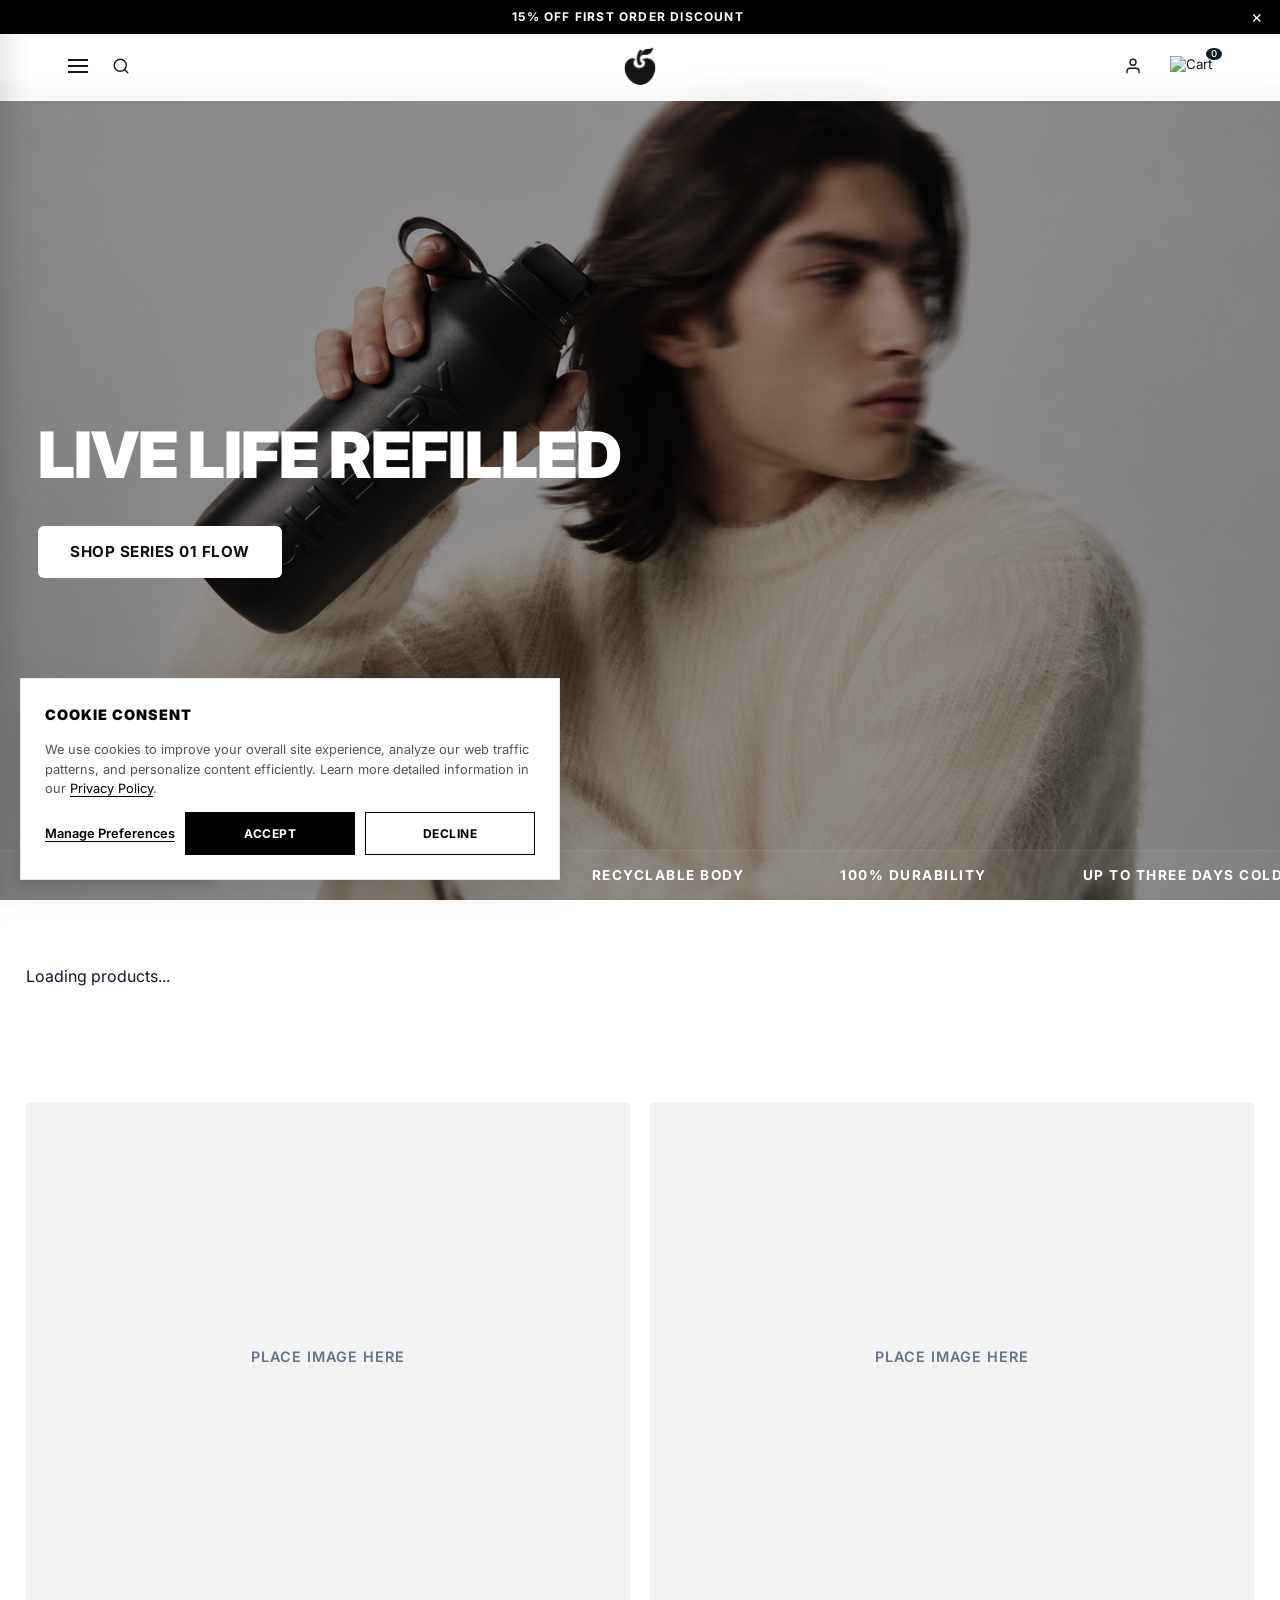
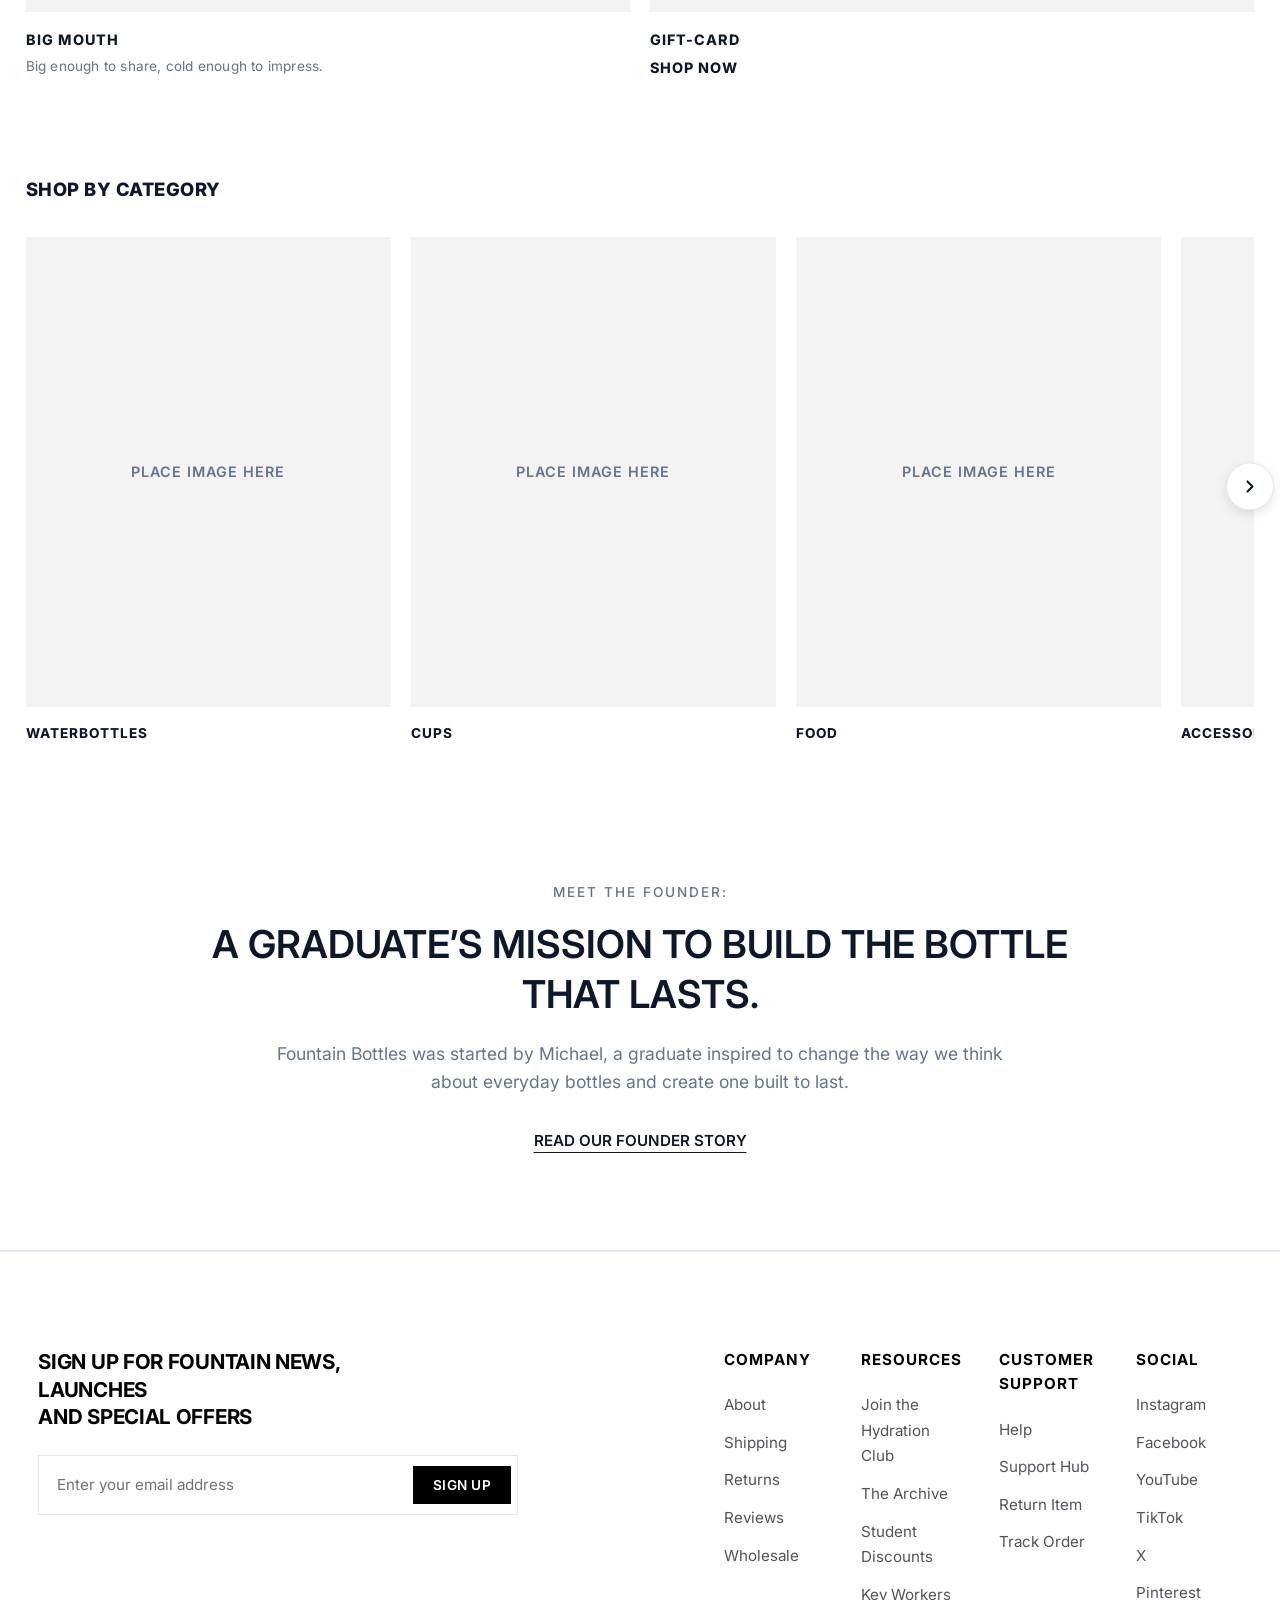
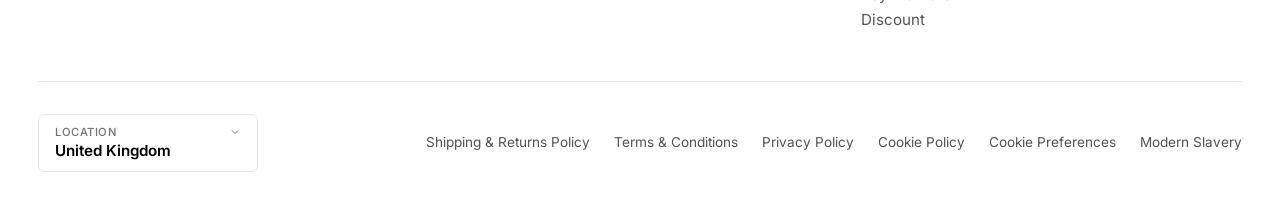
==== index.html @ c2a9b103 "Update index.html" ====
<!DOCTYPE html>
<html lang="en">
<head>
    <meta charset="UTF-8">
    <meta name="viewport" content="width=device-width, initial-scale=1.0">
    <title>Shop Official Cherry™ | Drink Better. Live Better</title>
    <link rel="icon" type="image/png" href="IMG_0554.png">
    <link href="https://fonts.googleapis.com/css2?family=Inter:wght@300;400;500;600;700;800;900&display=swap" rel="stylesheet">
    
    <link rel="preconnect" href="https://app.snipcart.com">
    <link rel="preconnect" href="https://cdn.snipcart.com">
    <link rel="stylesheet" href="https://cdn.snipcart.com/themes/v3.3.1/default/snipcart.css" />

    <script type="application/ld+json">
    {
      "@context": "https://schema.org",
      "@type": "WebSite",
      "name": "Cherry",
      "url": "https://cherryrange.com"
    }
    </script>

    <style>
        :root {
            --bg-color: #ffffff;
            --card-bg: #f3f3f3;
            --text-color: #0f172a;
            --text-muted: #64748b;
            --accent-color: #000000;
            --border-color: #e2e8f0;
            --red-color: #dc2626;
            --red-hover: #b91c1c;
        }

        * {
            margin: 0;
            padding: 0;
            box-sizing: border-box;
            font-family: 'Inter', sans-serif;
        }

        b, strong, [style*="font-weight: 600"], [style*="font-weight:600"], [style*="font-weight: 700"], [style*="font-weight:700"], [style*="font-weight: 800"], [style*="font-weight:800"],
        .product-title, .product-price, .hero h1, .founder-main-title, .founder-story-text h3, .footer-newsletter-col h2, .footer-signup-btn, .footer-col h3, .location-value, .popup-title, .popup-btn, .category-section-title {
            font-weight: calc(larger + 35) !important;
        }

        body {
            background-color: #ffffff !important;
            color: var(--text-color);
            line-height: 1.6;
            overflow-x: hidden;
            padding-top: 82px;
            transition: padding-top 0.3s ease;
        }

        body.announcement-hidden {
            padding-top: 50px;
        }

        /* Announcement Bar */
        .announcement-bar {
            position: fixed;
            top: 0;
            left: 0;
            width: 100%;
            background-color: #000000;
            color: #ffffff;
            text-align: center;
            padding: 0.45rem 2.5rem 0.45rem 1rem;
            font-size: 0.75rem;
            font-weight: 700 !important;
            letter-spacing: 1.2px;
            z-index: 1100;
            text-transform: uppercase;
            transition: transform 0.3s ease;
        }

        .announcement-bar.hidden {
            transform: translateY(-100%);
        }

        .announcement-close {
            position: absolute;
            right: 15px;
            top: 50%;
            transform: translateY(-50%);
            background: none;
            border: none;
            color: #ffffff;
            font-size: 1.1rem;
            cursor: pointer;
            line-height: 1;
            padding: 2px;
        }

        /* Header & Navigation */
        header {
            position: fixed;
            top: 32px;
            left: 0;
            width: 100%;
            display: flex;
            justify-content: space-between;
            align-items: center;
            padding: 0.5rem 5%;
            background: rgba(255, 255, 255, 0.95);
            backdrop-filter: blur(10px);
            z-index: 1000;
            border-bottom: 1px solid #ffffff;
            transition: top 0.3s ease;
        }

        body.announcement-hidden header {
            top: 0;
        }

        .header-left {
            display: flex;
            align-items: center;
            gap: 1rem;
            flex: 1;
        }

        .hamburger {
            background: none;
            border: none;
            cursor: pointer;
            display: flex;
            flex-direction: column;
            gap: 4px;
            padding: 4px;
        }

        .hamburger span {
            display: block;
            width: 20px;
            height: 2px;
            background-color: var(--text-color);
            transition: transform 0.3s ease;
        }

        .hamburger span:nth-child(3) {
            display: none;
        }

        @media (min-width: 769px) {
            .hamburger span:nth-child(3) {
                display: block;
            }
        }

        .search-icon-btn {
            background: none;
            border: none;
            cursor: pointer;
            display: flex;
            align-items: center;
            color: var(--text-color);
            padding: 4px;
        }

        .search-icon-btn svg {
            width: 18px;
            height: 18px;
            fill: none;
            stroke: currentColor;
            stroke-width: 1.8;
            stroke-linecap: round;
            stroke-linejoin: round;
        }

        .logo-container {
            flex: 1;
            display: flex;
            justify-content: center;
            align-items: center;
            text-decoration: none;
            overflow: visible;
        }

        .logo-img {
            height: 52px;
            width: auto;
            display: block;
            transform: scale(1.48);
            transform-origin: center;
        }

        .header-right {
            display: flex;
            align-items: center;
            gap: 1.25rem;
            flex: 1;
            justify-content: flex-end;
        }

        .login-icon-btn, .cart-icon-btn {
            background: none;
            border: none;
            cursor: pointer;
            position: relative;
            display: flex;
            align-items: center;
            color: var(--text-color);
            padding: 4px;
            text-decoration: none;
        }

        .login-icon-btn svg {
            width: 18px;
            height: 18px;
            fill: none;
            stroke: currentColor;
            stroke-width: 1.8;
            stroke-linecap: round;
            stroke-linejoin: round;
        }

        .cart-icon-img {
            height: 21px;
            width: auto;
            object-fit: contain;
            display: block;
        }

        .cart-count {
            position: absolute;
            top: -4px;
            right: -6px;
            background-color: var(--text-color);
            color: var(--bg-color);
            font-size: 0.6rem;
            padding: 0.05rem 0.3rem;
            border-radius: 50%;
            font-weight: 500;
        }

        /* Search Overlay Page */
        .search-overlay-page {
            position: fixed;
            top: 0;
            left: 0;
            width: 100%;
            height: 100%;
            background-color: #ffffff;
            z-index: 4000;
            display: none;
            flex-direction: column;
            overflow-y: auto;
            padding: 2.5rem 3%;
        }

        .search-overlay-page.active {
            display: flex;
        }

        .search-top-bar {
            display: flex;
            align-items: center;
            justify-content: center;
            gap: 1.2rem;
            max-width: 1200px;
            margin: 0 auto;
            width: 100%;
            margin-bottom: 2.5rem;
            position: relative;
        }

        .search-input-wrapper {
            flex: 0 1 700px;
            display: flex;
            align-items: center;
            background-color: #f1f3f5;
            border-radius: 30px;
            padding: 1.15rem 1.5rem;
            gap: 1rem;
        }

        .search-input-wrapper svg {
            width: 20px;
            height: 20px;
            fill: none;
            stroke: var(--text-muted);
            stroke-width: 2;
            stroke-linecap: round;
            stroke-linejoin: round;
            flex-shrink: 0;
        }

        .search-input-field {
            border: none;
            background: transparent;
            outline: none;
            font-size: 1rem;
            width: 100%;
            color: var(--text-color);
        }

        .search-input-field::placeholder {
            color: var(--text-muted);
        }

        .search-cancel-btn {
            background: none;
            border: none;
            font-size: 0.95rem;
            font-weight: 800;
            text-decoration: underline;
            text-underline-offset: 4px;
            color: var(--text-color);
            cursor: pointer;
            letter-spacing: 0.5px;
            text-transform: uppercase;
            flex-shrink: 0;
        }

        .search-content-container {
            max-width: 1200px;
            margin: 0 auto;
            width: 100%;
            display: flex;
            flex-direction: column;
            align-items: stretch; 
        }

        .search-suggestions-title {
            font-size: 1.02rem;
            font-weight: 800;
            letter-spacing: 1px;
            text-transform: uppercase;
            color: var(--text-color);
            margin-bottom: 1rem;
            text-align: left;
            width: 100%;
        }

        .search-suggestions-pills {
            display: flex;
            gap: 12px;
            flex-wrap: wrap;
            margin-bottom: 2.5rem;
            justify-content: flex-start;
            width: 100%;
        }

        .search-suggestion-pill {
            background-color: #f3f3f3;
            padding: 0.6rem 1.25rem;
            font-size: 0.8rem;
            font-weight: 700;
            letter-spacing: 0.5px;
            text-transform: uppercase;
            color: var(--text-color);
            border: none;
            border-radius: 4px;
            cursor: pointer;
            transition: background 0.2s ease;
        }

        .search-suggestion-pill:hover {
            background-color: #e2e8f0;
        }

        .search-faint-divider {
            border: none;
            border-top: 1px solid var(--border-color);
            margin-bottom: 2.5rem;
            width: 100%;
        }

        .search-products-title {
            font-size: 1.15rem;
            font-weight: 800;
            letter-spacing: 0.5px;
            text-transform: uppercase;
            color: var(--text-color);
            margin-bottom: 2rem;
            width: 100%;
        }

        .search-products-grid {
            display: flex;
            gap: 20px;
            flex-wrap: nowrap;
            justify-content: space-between;
            overflow-x: auto;
            padding-bottom: 20px;
            width: 100%;
        }

        .search-product-card {
            flex: 0 0 calc((100% - 60px) / 4);
            min-width: 240px;
            background-color: transparent;
            display: flex;
            flex-direction: column;
            text-decoration: none;
            cursor: pointer;
        }

        .search-product-image-box {
            width: 100%;
            height: 310px;
            background-color: var(--card-bg);
            border-radius: 0px;
            overflow: hidden;
            display: flex;
            align-items: center;
            justify-content: center;
            position: relative;
        }

        .search-product-image-box img {
            width: 100%;
            height: 100%;
            object-fit: cover;
        }

        .search-product-info {
            display: flex;
            justify-content: space-between;
            align-items: flex-start;
            margin-top: 1rem;
        }

        .search-product-details {
            display: flex;
            flex-direction: column;
        }

        .search-product-name {
            font-size: 0.85rem;
            font-weight: 750;
            letter-spacing: 1px;
            text-transform: uppercase;
            color: var(--text-color);
        }

        .search-product-subtitle {
            margin-top: 0.35rem;
            font-size: 0.85rem;
            font-weight: 400;
            color: var(--text-muted);
            letter-spacing: 0.2px;
            text-transform: uppercase;
        }

        .search-product-price {
            font-size: 0.85rem;
            font-weight: 750;
            color: var(--text-color);
        }

        .search-product-volumes {
            display: flex;
            gap: 1rem;
            margin-top: 0.75rem;
        }

        .volume-option {
            font-size: 0.75rem;
            font-weight: 700;
            letter-spacing: 0.5px;
            color: var(--text-muted);
            cursor: pointer;
            background: none;
            border: none;
            padding-bottom: 2px;
            transition: color 0.2s ease;
        }

        .volume-option.active {
            color: var(--text-color);
            text-decoration: underline;
            text-underline-offset: 3px;
        }

        @media (max-width: 1024px) {
            .search-product-card {
                flex: 0 0 calc((100% - 20px) / 2);
            }
        }

        @media (max-width: 768px) {
            .search-product-card {
                flex: 0 0 100%;
            }
            .search-product-image-box {
                height: 340px;
            }
            .search-content-container {
                padding-left: 0.5rem;
                padding-right: 0.5rem;
            }
        }

        /* Slide-out Mobile Nav Drawer */
        .nav-overlay {
            position: fixed;
            top: 0;
            left: 0;
            width: 100%;
            height: 100%;
            background: rgba(0, 0, 0, 0.5);
            backdrop-filter: blur(3px);
            z-index: 2500;
            opacity: 0;
            visibility: hidden;
            transition: opacity 0.3s ease, visibility 0.3s ease;
        }

        .nav-overlay.active {
            opacity: 1;
            visibility: visible;
        }

        .nav-drawer {
            position: fixed;
            top: 0;
            left: -320px;
            width: 320px;
            height: 100%;
            background: #ffffff;
            z-index: 2600;
            display: flex;
            flex-direction: column;
            transition: left 0.3s cubic-bezier(0.4, 0, 0.2, 1);
            box-shadow: 10px 0 25px rgba(0,0,0,0.1);
        }

        .nav-drawer.active {
            left: 0;
        }

        .nav-drawer-header {
            display: flex;
            align-items: center;
            justify-content: space-between;
            padding: 1.25rem 1.5rem;
            border-bottom: 1px solid var(--border-color);
        }

        .nav-drawer-header span {
            font-weight: 700;
            font-size: 1.1rem;
            letter-spacing: 0.5px;
        }

        .nav-close-btn {
            background: none;
            border: none;
            font-size: 1.5rem;
            cursor: pointer;
            color: var(--text-color);
            padding: 4px;
            line-height: 1;
        }

        .nav-drawer-body {
            padding: 1.5rem;
            display: flex;
            flex-direction: column;
            gap: 1.25rem;
            overflow-y: auto;
        }

        .nav-item-group {
            display: flex;
            flex-direction: column;
        }

        .nav-dropdown-toggle {
            background: none;
            border: none;
            display: flex;
            justify-content: space-between;
            align-items: center;
            width: 100%;
            font-size: 1.15rem;
            font-weight: 750;
            color: var(--text-color);
            cursor: pointer;
            padding: 0.5rem 0;
            text-align: left;
        }

        .nav-dropdown-toggle .toggle-icon {
            font-size: 1.25rem;
            font-weight: 400;
            transition: transform 0.2s ease;
        }

        .nav-submenu {
            display: none;
            flex-direction: column;
            gap: 0.75rem;
            padding-left: 1rem;
            margin-top: 0.75rem;
            border-left: 2px solid var(--border-color);
        }

        .nav-submenu.active {
            display: flex;
        }

        .nav-submenu a {
            text-decoration: none;
            color: var(--text-muted);
            font-size: 1rem;
            font-weight: 500;
            transition: color 0.2s ease;
            padding: 0.25rem 0;
        }

        .nav-submenu a:hover {
            color: var(--text-color);
        }

        /* Hero Section */
        .hero {
            height: calc(100vh - 82px);
            min-height: 600px;
            display: flex;
            flex-direction: column;
            justify-content: center;
            align-items: flex-start;
            text-align: left;
            padding: 0 3%;
            position: relative;
            background: url('B9F4C10F-97C2-41ED-A1DD-E92051FCCDE4.png') no-repeat center center;
            background-size: cover;
            color: #ffffff;
        }

        .hero::before {
            content: '';
            position: absolute;
            top: 0;
            left: 0;
            width: 100%;
            height: 100%;
            background: rgba(0, 0, 0, 0.4);
            z-index: 1;
        }

        .hero > * {
            position: relative;
            z-index: 2;
        }

        .hero h1 {
            font-size: clamp(2.5rem, 5vw, 5rem);
            font-weight: 900 !important;
            margin-bottom: 1.25rem;
            letter-spacing: -1px;
            color: #ffffff;
        }

        .hero .btn-primary {
            background-color: #ffffff;
            color: #0f1015;
            padding: 0.85rem 2rem;
            border-radius: 6px;
            text-decoration: none;
            font-weight: 700 !important;
            letter-spacing: 0.5px;
            font-size: 0.95rem;
            transition: transform 0.2s ease, background-color 0.2s ease;
            display: inline-block;
        }

        .hero .btn-primary:hover {
            transform: scale(1.05);
            background-color: #f1f5f9;
        }

        /* Infinite Scrolling Feature Ticker Bar */
        .ticker-bar {
            position: absolute;
            bottom: 0;
            left: 0;
            width: 100%;
            background: rgba(255, 255, 255, 0.03);
            backdrop-filter: blur(1.5px);
            -webkit-backdrop-filter: blur(1.5px);
            overflow: hidden;
            z-index: 5;
            padding: 0.85rem 0;
            border-top: 1px solid rgba(255, 255, 255, 0.08);
        }

        .ticker-track {
            display: flex;
            width: max-content;
            animation: tickerScroll 25s linear infinite;
        }

        .ticker-item {
            color: #ffffff;
            font-size: 0.85rem;
            font-weight: 700;
            letter-spacing: 1.5px;
            text-transform: uppercase;
            white-space: nowrap;
            padding: 0 3rem;
            display: flex;
            align-items: center;
        }

        @keyframes tickerScroll {
            0% { transform: translateX(0); }
            100% { transform: translateX(-50%); }
        }

        /* Dual Promos Section */
        .dual-promos-section {
            padding: 4rem 2% 2rem 2%;
            max-width: 100%;
            margin: 0 auto;
            background-color: var(--bg-color);
        }

        .dual-promos-grid {
            display: grid;
            grid-template-columns: 1fr 1fr;
            gap: 20px;
            width: 100%;
            max-width: 1850px;
            margin: 0 auto;
        }

        .dual-promo-card {
            width: 100%;
            background-color: transparent;
            display: flex;
            flex-direction: column;
            text-decoration: none;
            cursor: pointer;
        }

        .dual-promo-image-box {
            width: 100%;
            height: 510px;
            background-color: var(--card-bg);
            border-radius: 0px;
            overflow: hidden;
            display: flex;
            align-items: center;
            justify-content: center;
            position: relative;
        }

        .dual-promo-image-box img {
            width: 100%;
            height: 100%;
            object-fit: cover;
        }

        .dual-promo-placeholder-text {
            color: var(--text-muted);
            font-size: 0.9rem;
            font-weight: 600;
            letter-spacing: 1px;
            text-transform: uppercase;
        }

        .dual-promo-title-1 {
            margin-top: 1rem;
            font-size: 0.9rem;
            font-weight: 760; 
            letter-spacing: 1px;
            text-transform: uppercase;
            color: var(--text-color);
        }

        .dual-promo-desc-1 {
            margin-top: 0.35rem;
            font-size: 0.85rem;
            font-weight: 400; 
            color: var(--text-muted);
            letter-spacing: 0.2px;
        }

        .dual-promo-title-2 {
            margin-top: 1rem;
            font-size: 0.9rem;
            font-weight: 760; 
            letter-spacing: 1px;
            text-transform: uppercase;
            color: var(--text-color);
        }

        .dual-promo-subtitle-2 {
            margin-top: 0.35rem;
            font-size: 0.9rem;
            font-weight: 760; 
            letter-spacing: 1px;
            text-transform: uppercase;
            color: var(--text-color);
        }

        @media (max-width: 768px) {
            .dual-promos-grid {
                grid-template-columns: 1fr;
            }
            .dual-promo-image-box {
                height: 405px;
            }
        }

        /* Shop By Category Section Styles */
        .category-section {
            padding: 4rem 2% 2rem 2%;
            max-width: 100%;
            margin: 0 auto;
            background-color: var(--bg-color);
            position: relative;
        }

        .category-section-title {
            font-size: 1.15rem;
            font-weight: 800 !important;
            letter-spacing: 0.5px;
            text-transform: uppercase;
            color: var(--text-color);
            margin-bottom: 2rem;
            max-width: 1850px;
            margin-left: auto;
            margin-right: auto;
        }

        .category-carousel-wrapper {
            position: relative;
            display: flex;
            align-items: center;
            max-width: 1850px;
            margin: 0 auto;
        }

        .category-slider {
            display: flex;
            gap: 20px;
            overflow-x: auto;
            scroll-behavior: smooth;
            scrollbar-width: none; 
            -ms-overflow-style: none; 
            padding-bottom: 10px;
            width: 100%;
        }

        .category-slider::-webkit-scrollbar {
            display: none; 
        }

        .category-card {
            flex: 0 0 calc((100% - 60px) / 3.2);
            min-width: 320px;
            background-color: transparent;
            display: flex;
            flex-direction: column;
            text-decoration: none;
            cursor: pointer;
        }

        .category-image-box {
            width: 100%;
            height: 470px;
            background-color: var(--card-bg);
            border-radius: 0px;
            overflow: hidden;
            display: flex;
            align-items: center;
            justify-content: center;
            position: relative;
        }

        .category-image-box img {
            width: 100%;
            height: 100%;
            object-fit: cover;
        }

        .category-placeholder-text {
            color: var(--text-muted);
            font-size: 0.9rem;
            font-weight: 600;
            letter-spacing: 1px;
            text-transform: uppercase;
        }

        .category-name {
            margin-top: 1rem;
            font-size: 0.85rem;
            font-weight: 750; 
            letter-spacing: 1px;
            text-transform: uppercase;
            color: var(--text-color);
        }

        .category-arrow-btn {
            position: absolute;
            right: -20px;
            top: 50%;
            transform: translateY(-70%);
            width: 48px;
            height: 48px;
            background-color: #ffffff;
            border: 1px solid var(--border-color);
            border-radius: 50%;
            box-shadow: 0 4px 12px rgba(0,0,0,0.1);
            display: flex;
            align-items: center;
            justify-content: center;
            cursor: pointer;
            z-index: 10;
            transition: background-color 0.2s ease, transform 0.2s ease;
        }

        .category-arrow-btn.left-arrow {
            right: auto;
            left: -20px;
            display: none; 
        }

        .category-arrow-btn:hover {
            background-color: #f8fafc;
            transform: translateY(-70%) scale(1.05);
        }

        .category-arrow-btn svg {
            width: 20px;
            height: 20px;
            fill: none;
            stroke: currentColor;
            stroke-width: 2.5;
            stroke-linecap: round;
            stroke-linejoin: round;
            color: var(--text-color);
        }

        @media (max-width: 1024px) {
            .category-card {
                flex: 0 0 calc((100% - 20px) / 2);
                min-width: 280px;
            }
        }

        @media (max-width: 768px) {
            .category-card {
                flex: 0 0 85%;
                min-width: 260px;
            }
            .category-image-box {
                height: 400px;
            }
            .category-arrow-btn {
                display: none !important; 
            }
        }

        /* Products Showcase Section */
        .products {
            padding: 4rem 2% 3rem 2%;
            max-width: 100%;
            margin: 0 auto;
            background-color: var(--bg-color);
        }

        .product-grid { 
            display: flex; 
            gap: 16px; 
            flex-wrap: nowrap; 
            justify-content: space-between;
            max-width: 1850px;
            margin: 0 auto;
            overflow-x: auto;
        }
        .product-card { 
            border: 1px solid #ddd; 
            padding: 15px; 
            border-radius: 8px; 
            flex: 0 0 calc((100% - 48px) / 4);
            min-width: 220px;
            text-align: center; 
            background-color: var(--card-bg);
            display: flex;
            flex-direction: column;
            justify-content: space-between;
        }
        .product-card img { 
            width: 100%; 
            height: auto; 
            border-radius: 4px; 
        }

        /* Meet the Founder Section Styles */
        .founder-section {
            padding: 6rem 3%;
            background-color: var(--bg-color);
            text-align: center;
            border-bottom: 1px solid var(--border-color);
        }

        .founder-intro-tag {
            font-size: 0.85rem;
            font-weight: 500;
            letter-spacing: 2px;
            text-transform: uppercase;
            color: var(--text-muted);
            margin-bottom: 1rem;
        }

        .founder-intro-heading {
            font-size: clamp(1.75rem, 3vw, 2.5rem);
            font-weight: 600;
            color: var(--text-color);
            max-width: 900px;
            margin: 0 auto 1.25rem auto;
            line-height: 1.3;
        }

        .founder-intro-desc {
            font-size: 1.1rem;
            color: var(--text-muted);
            max-width: 750px;
            margin: 0 auto 2rem auto;
        }

        .founder-story-link {
            display: inline-block;
            font-size: 0.95rem;
            font-weight: 600;
            color: var(--text-color);
            text-decoration: underline;
            text-underline-offset: 6px;
            cursor: pointer;
            transition: color 0.2s ease;
            background: none;
            border: none;
            padding: 0;
        }

        .founder-story-link:hover { color: var(--accent-color); }

        .founder-full-story {
            display: none;
            max-width: 1000px;
            margin: 3rem auto 0 auto;
            text-align: left;
            animation: fadeIn 0.4s ease-in-out;
        }

        .founder-full-story.active { display: block; }

        .founder-main-title {
            text-align: center;
            font-size: 2.2rem;
            font-weight: 700;
            letter-spacing: -0.5px;
            margin-bottom: 3rem;
            color: var(--text-color);
        }

        .founder-content-flex {
            display: flex;
            gap: 2.5rem;
            align-items: flex-start;
            margin-bottom: 2rem;
        }

        .founder-story-text {
            flex: 1;
            font-size: 1.05rem;
            color: var(--text-color);
            line-height: 1.7;
        }

        .founder-story-text p { margin-bottom: 1.5rem; }

        .founder-story-text h3 {
            font-size: 1.2rem;
            font-weight: 600;
            margin-top: 1.5rem;
            margin-bottom: 0.75rem;
            color: var(--text-color);
        }

        .founder-img-wrapper {
            flex: 0 0 280px;
            border-radius: 12px;
            overflow: hidden;
            box-shadow: 0 10px 25px rgba(0,0,0,0.1);
        }

        .founder-img-wrapper img {
            width: 100%;
            height: auto;
            display: block;
            object-fit: cover;
        }

        @keyframes fadeIn {
            from { opacity: 0; transform: translateY(10px); }
            to { opacity: 1; transform: translateY(0); }
        }

        @media (max-width: 768px) {
            .founder-content-flex {
                flex-direction: column-reverse;
                align-items: center;
            }
            .founder-img-wrapper {
                width: 100%;
                max-width: 320px;
                margin-bottom: 1.5rem;
            }
            .founder-full-story { text-align: center; }
            .founder-story-text { text-align: left; }
        }

        /* Footer */
        .chilly-footer {
            background-color: #ffffff;
            color: #000000;
            padding: 6rem 3% 2rem 3%;
            font-family: 'Inter', sans-serif;
            border-top: 1px solid var(--border-color);
        }

        .footer-top-grid {
            display: grid;
            grid-template-columns: 1.2fr 1fr;
            gap: 4rem;
            align-items: start;
            margin-bottom: 3rem;
            max-width: 1850px;
            margin-left: auto;
            margin-right: auto;
        }

        .footer-newsletter-col h2 {
            font-size: clamp(1.1rem, 1.6vw, 1.5rem);
            font-weight: 700;
            text-transform: uppercase;
            letter-spacing: -0.3px;
            line-height: 1.35;
            margin-bottom: 1.5rem;
            color: #000000;
            max-width: 480px;
        }

        .footer-signup-box {
            display: flex;
            align-items: center;
            background: #ffffff;
            border: 1px solid #e2e8f0;
            border-radius: 0px;
            max-width: 480px;
            overflow: hidden;
            height: 60px;
        }

        .footer-signup-input {
            flex: 1;
            border: none;
            padding: 0 1.1rem;
            font-size: 0.95rem;
            outline: none;
            color: #000000;
            background: transparent;
            height: 100%;
            border-radius: 0px;
        }

        .footer-signup-input::placeholder { color: #71717a; }

        .footer-signup-btn {
            background-color: #000000;
            color: #ffffff;
            border: none;
            padding: 0 1.25rem;
            font-weight: 600;
            font-size: 0.85rem;
            cursor: pointer;
            letter-spacing: 0.5px;
            transition: background 0.2s ease;
            height: 38px;
            margin-right: 6px;
            border-radius: 0px;
        }

        .footer-signup-btn:hover { background-color: #27272a; }

        .footer-success-msg {
            display: none;
            align-items: center;
            justify-content: center;
            background: #ffffff;
            border: 1px solid #e2e8f0;
            border-radius: 0px;
            max-width: 480px;
            height: 60px;
            margin-top: 0px;
            font-size: 0.95rem;
            font-weight: 600;
            letter-spacing: 0.5px;
            color: #000000;
            text-transform: uppercase;
        }
        .footer-success-msg.active { display: flex; }

        .footer-links-grid {
            display: grid;
            grid-template-columns: repeat(4, 1fr);
            gap: 2rem;
        }

        .footer-col h3 {
            font-size: 0.95rem;
            font-weight: 700;
            text-transform: uppercase;
            letter-spacing: 1px;
            margin-bottom: 1.25rem;
            color: #000000;
        }

        .footer-col ul {
            list-style: none;
            display: flex;
            flex-direction: column;
            gap: 0.75rem;
        }

        .footer-col ul li a {
            color: #52525b;
            text-decoration: none;
            font-size: 0.95rem;
            font-weight: 400;
            transition: color 0.2s ease;
        }

        .footer-col ul li a:hover { color: #000000; }

        .footer-divider {
            border: none;
            border-top: 1px solid var(--border-color);
            margin: 2rem auto;
            max-width: 1850px;
        }

        .footer-bottom-row {
            display: flex;
            justify-content: space-between;
            align-items: center;
            flex-wrap: wrap;
            gap: 1.5rem;
            max-width: 1850px;
            margin: 0 auto;
        }

        .location-dropdown-wrapper {
            position: relative;
            display: inline-block;
        }

        .location-selector-btn {
            background: #ffffff;
            border: 1px solid var(--border-color);
            border-radius: 6px;
            padding: 0.65rem 1rem;
            display: flex;
            flex-direction: column;
            align-items: flex-start;
            cursor: pointer;
            min-width: 220px;
            transition: border-color 0.2s ease;
        }

        .location-selector-btn:hover { border-color: #000000; }

        .location-label {
            font-size: 0.7rem;
            font-weight: 500;
            color: #71717a;
            text-transform: uppercase;
            letter-spacing: 0.5px;
            display: flex;
            justify-content: space-between;
            width: 100%;
            align-items: center;
        }

        .location-label svg {
            width: 12px;
            height: 12px;
            fill: none;
            stroke: currentColor;
            stroke-width: 2;
            transition: transform 0.2s ease;
        }

        .location-dropdown-wrapper.active .location-label svg {
            transform: rotate(180deg);
        }

        .location-value {
            font-size: 0.95rem;
            font-weight: 600;
            color: #000000;
            margin-top: 2px;
        }

        .country-dropdown-menu {
            position: absolute;
            bottom: calc(100% + 8px);
            left: 0;
            width: 260px;
            max-height: 280px;
            overflow-y: auto;
            background: #ffffff;
            border: 1px solid var(--border-color);
            border-radius: 8px;
            box-shadow: 0 10px 25px rgba(0,0,0,0.1);
            display: none;
            z-index: 100;
            padding: 0.5rem 0;
        }

        .country-dropdown-menu.active { display: block; }

        .country-option {
            padding: 0.6rem 1rem;
            font-size: 0.9rem;
            font-weight: 400;
            color: #000000;
            cursor: pointer;
            transition: background 0.15s ease;
            text-align: left;
            background: none;
            border: none;
            width: 100%;
            display: block;
        }

        .country-option:hover { background-color: #f4f4f5; }
        .country-option.selected { font-weight: 600; background-color: #f4f4f5; }

        .footer-legal-links {
            display: flex;
            gap: 1.5rem;
            flex-wrap: wrap;
            align-items: center;
        }

        .footer-legal-links a {
            color: #52525b;
            text-decoration: none;
            font-size: 0.85rem;
            font-weight: 400;
            transition: color 0.2s ease;
        }

        .footer-legal-links a:hover { color: #000000; }

        @media (max-width: 768px) {
            .chilly-footer {
                padding: 3rem 5% 2rem 5%;
            }
            .footer-top-grid {
                grid-template-columns: 1fr;
                gap: 2rem;
                margin-bottom: 2rem;
            }
            .footer-newsletter-col h2 {
                font-size: 1.25rem;
                max-width: 100%;
            }
            .footer-signup-box, .footer-success-msg {
                max-width: 100%;
            }

            .footer-links-grid {
                display: flex;
                flex-direction: column;
                gap: 0;
                border-top: none;
            }

            .footer-col {
                border-bottom: none;
                padding: 1rem 0;
            }

            .footer-col h3 {
                display: flex;
                justify-content: space-between;
                align-items: center;
                margin-bottom: 0;
                cursor: pointer;
                font-size: 1rem;
                letter-spacing: 0.5px;
            }

            .footer-col h3::after {
                content: '';
                width: 12px;
                height: 12px;
                border-right: 2px solid #000000;
                border-bottom: 2px solid #000000;
                transform: rotate(45deg);
                transition: transform 0.3s ease;
                display: inline-block;
                margin-right: 4px;
            }

            .footer-col.active h3::after {
                transform: rotate(225deg);
            }

            .footer-col ul {
                display: none;
                margin-top: 1rem;
                gap: 0.75rem;
                padding-left: 0;
            }

            .footer-col.active ul {
                display: flex;
            }

            .footer-bottom-row {
                flex-direction: column;
                align-items: center;
                text-align: center;
            }

            .location-dropdown-wrapper {
                width: 100%;
                display: block;
            }

            .location-selector-btn {
                width: 100%;
                min-width: 100%;
                align-items: center;
                text-align: center;
            }

            .location-label {
                justify-content: center;
                gap: 6px;
            }

            .country-dropdown-menu {
                width: 100%;
                left: 0;
            }

            .footer-legal-links {
                display: grid;
                grid-template-columns: repeat(3, 1fr);
                gap: 0.75rem 0.5rem;
                width: 100%;
                text-align: center;
                justify-content: center;
            }

            .footer-legal-links a {
                font-size: 0.75rem;
                display: block;
                width: 100%;
                text-align: center;
            }
        }

        @media (max-width: 900px) and (min-width: 769px) {
            .footer-top-grid {
                grid-template-columns: 1fr;
                gap: 2.5rem;
            }
            .footer-links-grid {
                grid-template-columns: repeat(2, 1fr);
                gap: 2rem;
            }
        }

        /* Popup Trigger Button */
        .discount-trigger-btn {
            position: fixed;
            bottom: 20px;
            left: 20px;
            background-color: #000000;
            color: #ffffff;
            border: none;
            padding: 0 1rem;
            height: 48px;
            display: flex;
            align-items: center;
            justify-content: space-between;
            gap: 1rem;
            font-size: 0.85rem;
            font-weight: 800 !important;
            letter-spacing: 1px;
            cursor: pointer;
            z-index: 1999;
            box-shadow: 0 4px 12px rgba(0,0,0,0.15);
            transition: background-color 0.2s ease, transform 0.2s ease;
            text-transform: uppercase;
        }

        .discount-trigger-btn:hover { background-color: #27272a; }

        .discount-trigger-btn svg {
            width: 16px;
            height: 16px;
            stroke: #ffffff;
            stroke-width: 2.5;
            stroke-linecap: round;
            stroke-linejoin: round;
            fill: none;
        }

        /* Popup Overlay & Modal Styles */
        .popup-overlay {
            position: fixed;
            top: 0;
            left: 0;
            width: 100%;
            height: 100%;
            background: rgba(0, 0, 0, 0.6);
            backdrop-filter: blur(4px);
            display: flex;
            justify-content: center;
            align-items: center;
            z-index: 2000;
            opacity: 0;
            visibility: hidden;
            transition: opacity 0.3s ease, visibility 0.3s ease;
        }

        .popup-overlay.active {
            opacity: 1;
            visibility: visible;
        }

        .popup-modal {
            background: #ffffff;
            width: 100%;
            max-width: 920px;
            height: 640px;
            border-radius: 0px;
            overflow: hidden;
            position: relative;
            box-shadow: 0 25px 50px -12px rgba(0, 0, 0, 0.25);
            display: flex;
            transform: scale(0.95);
            transition: transform 0.3s ease;
        }

        .popup-overlay.active .popup-modal { transform: scale(1); }

        .popup-close {
            position: absolute;
            top: 16px;
            right: 16px;
            background: transparent;
            color: #000000;
            border: none;
            width: 28px;
            height: 28px;
            font-size: 1.4rem;
            cursor: pointer;
            display: flex;
            align-items: center;
            justify-content: center;
            z-index: 10;
            line-height: 1;
        }

        .popup-left-half {
            flex: 0 0 50%;
            width: 50%;
            height: 100%;
            background: #ffffff !important;
            display: flex;
            align-items: center;
            justify-content: center;
            color: #475569;
            font-weight: 600;
            font-size: 0.95rem;
            text-transform: uppercase;
            letter-spacing: 1px;
            position: relative;
            overflow: hidden;
        }

        .popup-left-half img {
            width: 100%;
            height: 100%;
            object-fit: cover;
        }

        .popup-right-half {
            flex: 0 0 50%;
            width: 50%;
            height: 100%;
            padding: 2rem 2.5rem;
            display: flex;
            flex-direction: column;
            justify-content: center;
            align-items: center;
            text-align: center;
            position: relative;
            overflow-y: auto;
        }

        .popup-logo-container {
            margin-bottom: 0.75rem;
            display: flex;
            justify-content: center;
            width: 100%;
        }

        .popup-logo-img {
            height: 24px;
            width: auto;
            display: block;
            transform: scale(4.5);
            transform-origin: center center;
        }

        .popup-title {
            font-size: 2.1rem;
            font-weight: 800;
            letter-spacing: -0.5px;
            color: #000000;
            margin-bottom: 0.5rem;
            line-height: 1.1;
            text-transform: uppercase;
            transform: scale(1.5);
            transform-origin: center center;
            margin-top: 1rem;
            margin-bottom: 1.5rem;
        }

        .popup-subtitle-code {
            font-size: 0.9rem;
            font-weight: 400;
            color: #52525b;
            margin-bottom: 1rem;
            letter-spacing: 0.3px;
            text-transform: uppercase;
            transform: scale(1.05);
            transform-origin: center center;
            margin-top: 0.5rem;
        }

        .popup-desc {
            font-size: 0.8rem;
            color: #52525b;
            margin-bottom: 1.25rem;
            line-height: 1.4;
            font-weight: 400;
            letter-spacing: 0.2px;
            transform: scale(1.05);
            transform-origin: center center;
        }

        .popup-form {
            display: flex;
            flex-direction: column;
            gap: 0.75rem;
            margin-bottom: 0.75rem;
            width: 100%;
        }

        .popup-input {
            width: 100%;
            padding: 0.85rem 1rem;
            border: 1px solid #e2e8f0;
            border-radius: 0px;
            background-color: #ffffff;
            color: #000000;
            font-size: 0.95rem;
            outline: none;
            transition: border-color 0.2s ease;
        }

        .popup-input::placeholder { color: #71717a; }
        .popup-input:focus { border-color: #000000; }

        .popup-btn {
            width: 100%;
            padding: 0.95rem;
            background-color: #000000;
            color: #ffffff;
            border: none;
            border-radius: 0px;
            font-size: 0.9rem;
            font-weight: 600;
            cursor: pointer;
            letter-spacing: 0.5px;
            text-transform: uppercase;
            transition: background-color 0.2s ease;
        }

        .popup-btn:hover { background-color: #27272a; }

        .popup-terms {
            font-size: 0.68rem;
            color: #71717a;
            margin-bottom: 1.25rem;
            line-height: 1.35;
        }

        .popup-terms a { color: #71717a; text-decoration: underline; }

        .popup-dismiss-container { text-align: center; width: 100%; }

        .popup-dismiss {
            background: none;
            border: none;
            color: #000000;
            font-size: 0.85rem;
            font-weight: 700;
            text-decoration: underline;
            text-underline-offset: 3px;
            cursor: pointer;
            transition: opacity 0.2s ease;
            text-transform: uppercase;
        }

        .popup-dismiss:hover { opacity: 0.7; }

        /* Cole Buxton Style Cookie Consent Banner */
        .cb-cookie-banner {
            position: fixed;
            bottom: 20px;
            left: 20px;
            width: 540px;
            max-width: calc(100vw - 40px);
            background-color: #ffffff;
            border: 1px solid #e2e8f0;
            padding: 24px;
            z-index: 3000;
            box-shadow: 0 10px 30px rgba(0,0,0,0.1);
            display: flex;
            flex-direction: column;
            gap: 14px;
            border-radius: 0px !important;
            transition: opacity 0.3s ease, visibility 0.3s ease;
        }

        .cb-cookie-banner.hidden {
            opacity: 0;
            visibility: hidden;
            pointer-events: none;
        }

        .cb-cookie-title {
            font-size: 0.9rem;
            font-weight: 900 !important;
            letter-spacing: 1px;
            text-transform: uppercase;
            color: #000000;
            margin: 0;
        }

        .cb-cookie-text {
            font-size: 0.8rem;
            font-weight: 400 !important;
            color: #52525b;
            line-height: 1.5;
            margin: 0;
        }

        .cb-cookie-text a {
            color: #000000;
            text-decoration: underline;
            text-underline-offset: 3px;
            font-weight: 400 !important;
        }

        .cb-cookie-preferences-link {
            background: none;
            border: none;
            padding: 0;
            text-align: left;
            font-size: 0.8rem;
            font-weight: 600;
            color: #000000;
            text-decoration: underline;
            text-underline-offset: 3px;
            cursor: pointer;
            white-space: nowrap;
        }

        .cb-cookie-buttons {
            display: flex;
            gap: 10px;
            align-items: center;
            width: 100%;
        }

        .cb-btn-accept {
            flex: 1;
            background-color: #000000;
            color: #ffffff;
            border: none;
            padding: 12px 10px;
            font-size: 0.75rem;
            font-weight: 700;
            letter-spacing: 0.5px;
            text-transform: uppercase;
            cursor: pointer;
            border-radius: 0px !important;
            transition: background 0.2s ease;
        }

        .cb-btn-accept:hover {
            background-color: #27272a;
        }

        .cb-btn-decline {
            flex: 1;
            background-color: transparent;
            color: #000000;
            border: 1px solid #000000;
            padding: 12px 10px;
            font-size: 0.75rem;
            font-weight: 700;
            letter-spacing: 0.5px;
            text-transform: uppercase;
            cursor: pointer;
            border-radius: 0px !important;
            transition: background 0.2s ease;
        }

        .cb-btn-decline:hover {
            background-color: #f4f4f5;
        }

        @media (min-width: 769px) {
            .cb-cookie-buttons {
                display: grid;
                grid-template-columns: auto 1fr 1fr;
                gap: 10px;
                align-items: center;
            }
            .cb-btn-accept {
                box-sizing: border-box;
                border: 1px solid transparent;
                padding-top: 13px;
                padding-bottom: 13px;
            }
            .cb-btn-decline {
                box-sizing: border-box;
                border: 1px solid #000000;
                padding-top: 13px;
                padding-bottom: 13px;
            }
        }

        @media (max-width: 768px) {
            header { padding: 0.25rem 1rem; }
            .logo-img { height: 42px; }
            .popup-modal {
                flex-direction: column;
                max-width: 90%;
                height: auto;
                max-height: 90vh;
            }
            .popup-left-half { height: 220px; flex: none; width: 100%; }
            .popup-right-half { padding: 1.5rem; flex: none; width: 100%; }
            .cb-cookie-banner {
                bottom: 10px;
                left: 10px;
                right: 10px;
                width: auto;
                max-width: none;
            }
            .cb-cookie-buttons {
                flex-direction: column;
            }
            .cb-btn-accept, .cb-btn-decline {
                width: 100%;
            }
            .cb-cookie-preferences-link {
                margin-top: 4px;
                text-align: left;
            }
        }
    </style>
</head>
<body>

    <div class="cb-cookie-banner" id="cbCookieBanner">
        <h3 class="cb-cookie-title">COOKIE CONSENT</h3>
        <p class="cb-cookie-text">
            We use cookies to improve your overall site experience, analyze our web traffic patterns, and personalize content efficiently. Learn more detailed information in our <a href="privacypolicy.html">Privacy Policy</a>.
        </p>
        <div class="cb-cookie-buttons">
            <button type="button" class="cb-cookie-preferences-link" id="cbManagePreferencesBtn">Manage Preferences</button>
            <button type="button" class="cb-btn-accept" id="cbAcceptBtn">Accept</button>
            <button type="button" class="cb-btn-decline" id="cbDeclineBtn">Decline</button>
        </div>
    </div>

    <div class="search-overlay-page" id="searchOverlayPage">
        <div class="search-top-bar">
            <div class="search-input-wrapper">
                <svg viewBox="0 0 24 24"><circle cx="11" cy="11" r="8"></circle><line x1="21" y1="21" x2="16.65" y2="16.65"></line></svg>
                <input type="text" class="search-input-field" placeholder="What are you looking for?">
            </div>
            <button class="search-cancel-btn" id="searchCancelBtn">CANCEL</button>
        </div>

        <div class="search-content-container">
            <div class="search-suggestions-title" style="font-size: 1.02rem;">TOP SUGGESTIONS</div>
            <div class="search-suggestions-pills">
                <button class="search-suggestion-pill">SERIES 01</button>
                <button class="search-suggestion-pill">COFFEE CUP</button>
                <button class="search-suggestion-pill">BIG BOTTLE</button>
                <button class="search-suggestion-pill">GIFT CARD</button>
            </div>

            <hr class="search-faint-divider">

            <div class="search-products-title">PRODUCTS</div>
            
            <div class="search-products-grid">
                <div class="search-product-card" data-base-price="32">
                    <div class="search-product-image-box">
                        <span class="category-placeholder-text">PLACE IMAGE HERE</span>
                    </div>
                    <div class="search-product-info">
                        <div class="search-product-details">
                            <span class="search-product-name">ONYX BLACK WATER BOTTLE</span>
                            <span class="search-product-subtitle">SERIES 1 WATERBOTTLE</span>
                            <div class="search-product-volumes">
                                <button type="button" class="volume-option active" data-volume="500ml" data-price-offset="0">500ML</button>
                                <button type="button" class="volume-option" data-volume="1l" data-price-offset="10">1L</button>
                            </div>
                        </div>
                        <span class="search-product-price">£32</span>
                    </div>
                </div>

                <div class="search-product-card" data-base-price="32">
                    <div class="search-product-image-box">
                        <span class="category-placeholder-text">PLACE IMAGE HERE</span>
                    </div>
                    <div class="search-product-info">
                        <div class="search-product-details">
                            <span class="search-product-name">LIMELITE WATER BOTTLE</span>
                            <span class="search-product-subtitle">SERIES 1 WATERBOTTLE</span>
                            <div class="search-product-volumes">
                                <button type="button" class="volume-option active" data-volume="500ml" data-price-offset="0">500ML</button>
                                <button type="button" class="volume-option" data-volume="1l" data-price-offset="10">1L</button>
                            </div>
                        </div>
                        <span class="search-product-price">£32</span>
                    </div>
                </div>

                <div class="search-product-card" data-base-price="32">
                    <div class="search-product-image-box">
                        <span class="category-placeholder-text">PLACE IMAGE HERE</span>
                    </div>
                    <div class="search-product-info">
                        <div class="search-product-details">
                            <span class="search-product-name">LOTUS PINK WATER BOTTLE</span>
                            <span class="search-product-subtitle">SERIES 1 WATERBOTTLE</span>
                            <div class="search-product-volumes">
                                <button type="button" class="volume-option active" data-volume="500ml" data-price-offset="0">500ML</button>
                                <button type="button" class="volume-option" data-volume="1l" data-price-offset="10">1L</button>
                            </div>
                        </div>
                        <span class="search-product-price">£32</span>
                    </div>
                </div>

                <div class="search-product-card" data-base-price="32">
                    <div class="search-product-image-box">
                        <span class="category-placeholder-text">PLACE IMAGE HERE</span>
                    </div>
                    <div class="search-product-info">
                        <div class="search-product-details">
                            <span class="search-product-name">OPAL GREEN WATER BOTTLE</span>
                            <span class="search-product-subtitle">SERIES 1 WATERBOTTLE</span>
                            <div class="search-product-volumes">
                                <button type="button" class="volume-option active" data-volume="500ml" data-price-offset="0">500ML</button>
                                <button type="button" class="volume-option" data-volume="1l" data-price-offset="10">1L</button>
                            </div>
                        </div>
                        <span class="search-product-price">£32</span>
                    </div>
                </div>
            </div>
        </div>
    </div>

    <div class="announcement-bar" id="announcementBar">
        15% OFF FIRST ORDER DISCOUNT
        <button class="announcement-close" id="announcementCloseBtn" aria-label="Close Announcement">&times;</button>
    </div>

    <header>
        <div class="header-left">
            <button class="hamburger" id="hamburgerBtn" aria-label="Menu">
                <span></span>
                <span></span>
                <span></span>
            </button>
            <button class="search-icon-btn" id="searchOpenBtn" aria-label="Search">
                <svg viewBox="0 0 24 24"><circle cx="11" cy="11" r="8"></circle><line x1="21" y1="21" x2="16.65" y2="16.65"></line></svg>
            </button>
        </div>

        <a href="index.html" class="logo-container">
            <img src="IMG_0531.png" alt="Fountain Bottles Logo" class="logo-img">
        </a>

        <div class="header-right">
            <a href="login.html" class="login-icon-btn" aria-label="Login">
                <svg viewBox="0 0 24 24"><path d="M20 21v-2a4 4 0 0 0-4-4H8a4 4 0 0 0-4 4v2"></path><circle cx="12" cy="7" r="4"></circle></svg>
            </a>
            <button class="cart-icon-btn snipcart-checkout" aria-label="Cart">
                <img src="upload2.png" alt="Cart" class="cart-icon-img">
                <span class="cart-count snipcart-items-count">0</span>
            </button>
        </div>
    </header>

    <div class="nav-overlay" id="navOverlay"></div>
    <div class="nav-drawer" id="navDrawer">
        <div class="nav-drawer-header">
            <span>Menu</span>
            <button class="nav-close-btn" id="navCloseBtn" aria-label="Close Menu">&times;</button>
        </div>
        <div class="nav-drawer-body">
            <div class="nav-item-group">
                <button class="nav-dropdown-toggle" id="shopDropdownToggle">
                    <span>Shop Cherry</span>
                    <span class="toggle-icon" id="shopToggleIcon">+</span>
                </button>
                <div class="nav-submenu" id="shopSubmenu">
                    <a href="originalbottles.html">Original Bottles</a>
                    <a href="kidbottles.html">Kid Bottles</a>
                </div>
            </div>

            <div class="nav-item-group">
                <button class="nav-dropdown-toggle" id="foodwareDropdownToggle">
                    <span>Foodware</span>
                    <span class="toggle-icon" id="foodwareToggleIcon">+</span>
                </button>
                <div class="nav-submenu" id="foodwareSubmenu">
                    <a href="foodflask.html">Food Flask</a>
                    <a href="lunchsack.html">Lunch Sack</a>
                </div>
            </div>

            <div class="nav-item-group">
                <button class="nav-dropdown-toggle" id="accessoriesDropdownToggle">
                    <span>Accessories</span>
                    <span class="toggle-icon" id="accessoriesToggleIcon">+</span>
                </button>
                <div class="nav-submenu" id="accessoriesSubmenu">
                    <a href="bottlebags.html">Bottle Bags</a>
                    <a href="extraparts.html">Extra Parts</a>
                    <a href="giftcards.html">Gift Cards</a>
                </div>
            </div>
        </div>
    </div>

    <section class="hero">
        <h1>LIVE LIFE REFILLED</h1>
        <a href="#shop" class="btn-primary">SHOP SERIES 01 FLOW</a>

        <div class="ticker-bar">
            <div class="ticker-track">
                <div class="ticker-item">UP TO THREE DAYS COLD</div>
                <div class="ticker-item">MAX WATERPROOF</div>
                <div class="ticker-item">RECYCLABLE BODY</div>
                <div class="ticker-item">100% DURABILITY</div>
                <div class="ticker-item">UP TO THREE DAYS COLD</div>
                <div class="ticker-item">MAX WATERPROOF</div>
                <div class="ticker-item">RECYCLABLE BODY</div>
                <div class="ticker-item">100% DURABILITY</div>
            </div>
        </div>
    </section>

    <section class="products" id="shop">
        <div id="product-grid" class="product-grid">
            Loading products...
        </div>
    </section>

    <section class="dual-promos-section">
        <div class="dual-promos-grid">
            <a href="#" class="dual-promo-card">
                <div class="dual-promo-image-box">
                    <span class="dual-promo-placeholder-text">PLACE IMAGE HERE</span>
                </div>
                <span class="dual-promo-title-1">BIG MOUTH</span>
                <span class="dual-promo-desc-1">Big enough to share, cold enough to impress.</span>
            </a>

            <a href="#" class="dual-promo-card">
                <div class="dual-promo-image-box">
                    <span class="dual-promo-placeholder-text">PLACE IMAGE HERE</span>
                </div>
                <span class="dual-promo-title-2">GIFT-CARD</span>
                <span class="dual-promo-subtitle-2">Shop Now</span>
            </a>
        </div>
    </section>

    <section class="category-section">
        <h2 class="category-section-title">SHOP BY CATEGORY</h2>
        <div class="category-carousel-wrapper">
            <button class="category-arrow-btn left-arrow" id="categoryLeftBtn" aria-label="Scroll Left">
                <svg viewBox="0 0 24 24"><polyline points="15 18 9 12 15 6"></polyline></svg>
            </button>
            
            <div class="category-slider" id="categorySlider">
                <a href="#" class="category-card">
                    <div class="category-image-box">
                        <span class="category-placeholder-text">PLACE IMAGE HERE</span>
                    </div>
                    <span class="category-name">WATERBOTTLES</span>
                </a>
                <a href="#" class="category-card">
                    <div class="category-image-box">
                        <span class="category-placeholder-text">PLACE IMAGE HERE</span>
                    </div>
                    <span class="category-name">CUPS</span>
                </a>
                <a href="#" class="category-card">
                    <div class="category-image-box">
                        <span class="category-placeholder-text">PLACE IMAGE HERE</span>
                    </div>
                    <span class="category-name">FOOD</span>
                </a>
                <a href="#" class="category-card">
                    <div class="category-image-box">
                        <span class="category-placeholder-text">PLACE IMAGE HERE</span>
                    </div>
                    <span class="category-name">ACCESSORIES</span>
                </a>
            </div>

            <button class="category-arrow-btn right-arrow" id="categoryRightBtn" aria-label="Scroll Right">
                <svg viewBox="0 0 24 24"><polyline points="9 18 15 12 9 6"></polyline></svg>
            </button>
        </div>
    </section>

    <section class="founder-section" id="founder">
        <div class="founder-intro-tag">MEET THE FOUNDER:</div>
        <h2 class="founder-intro-heading">A GRADUATE’S MISSION TO BUILD THE BOTTLE THAT LASTS.</h2>
        <p class="founder-intro-desc">Fountain Bottles was started by Michael, a graduate inspired to change the way we think about everyday bottles and create one built to last.</p>
        
        <button class="founder-story-link" id="readStoryBtn">READ OUR FOUNDER STORY</button>

        <div class="founder-full-story" id="founderFullStory">
            <h2 class="founder-main-title">MEET THE OWNER</h2>
            
            <div class="founder-content-flex">
                <div class="founder-story-text">
                    <p>As a recent graduate, Michael noticed something frustrating about the bottles we use every day.</p>
                    <p>Too many simply weren’t built to last.</p>
                    <p>Fountain Bottles was created to change that.</p>
                    
                    <h3>The Problem:</h3>
                    <p>We use our bottles every single day — at university, at work, at the gym, travelling and everywhere in between.</p>
                    <p>Yet so many eventually leak, break, lose their finish, or simply get replaced.</p>
                    <p>And when something is part of your everyday life, replacing it shouldn’t be the expectation.</p>
                    <p>There had to be a better way.</p>
                    <p>Fountain Bottles was going to be different.</p>
                    
                    <h3>How?</h3>
                    <p>By creating a bottle built around one simple idea:</p>
                    <p><strong>Make it once. Make it properly. Make it last.</strong></p>
                    <p>Rather than creating another bottle designed to follow a trend, Fountain was created to be the one you reach for every day.</p>
                    <p>Reliable. Practical. Timeless.</p>
                    
                    <h3>But Why… Fountain?</h3>
                    <p>Michael believed that choosing a reusable bottle shouldn’t mean compromising on quality.</p>
                    <p>If we want people to move away from disposable products, we need to create something they genuinely want to keep using.</p>
                    <p>Something that feels right in your hand.</p>
                    <p>Something you can take anywhere.</p>
                    <p>Something you can rely on day after day.</p>
                    <p>That became the mission behind Fountain Bottles:</p>
                    <p><strong>Build a bottle worth keeping.</strong></p>
                    <p>A bottle designed for everyday life, made with purpose, and built to stay with you for years to come.</p>
                    <p>Because ultimately, the best bottle is the one you don’t need to replace.</p>
                    <p>Today, Fountain Bottles continues that mission — creating drinkware designed to make reusable the easy choice.</p>
                    <p>One bottle. Less replacing. A better everyday choice.</p>
                </div>
                
                <div class="founder-img-wrapper">
                    <img src="5BD93BCB-F18D-441C-AA0E-020CAF045FA4.png" alt="Michael - Founder of Fountain Bottles">
                </div>
            </div>
        </div>
    </section>

    <footer class="chilly-footer">
        <div class="footer-top-grid">
            <div class="footer-newsletter-col">
                <h2>SIGN UP FOR FOUNTAIN NEWS,<br>LAUNCHES<br>AND SPECIAL OFFERS</h2>
                
                <form class="footer-signup-box" id="footerSignupForm">
                    <input type="email" class="footer-signup-input" id="footerEmailInput" placeholder="Enter your email address" required>
                    <button type="submit" class="footer-signup-btn">SIGN UP</button>
                </form>

                <div class="footer-success-msg" id="footerSuccessMsg">
                    THANK YOU FOR SIGNING UP!
                </div>
            </div>

            <div class="footer-links-grid" id="footerLinksGrid">
                <div class="footer-col" id="colCompany">
                    <h3>Company</h3>
                    <ul>
                        <li><a href="about.html">About</a></li>
                        <li><a href="shipping.html">Shipping</a></li>
                        <li><a href="returns.html">Returns</a></li>
                        <li><a href="reviews.html">Reviews</a></li>
                        <li><a href="wholesale.html">Wholesale</a></li>
                    </ul>
                </div>

                <div class="footer-col" id="colResources">
                    <h3>Resources</h3>
                    <ul>
                        <li><a href="hydrationclub.html">Join the Hydration Club</a></li>
                        <li><a href="archive.html">The Archive</a></li>
                        <li><a href="studentdiscount.html">Student Discounts</a></li>
                        <li><a href="Keyworkers.html">Key Workers Discount</a></li>
                    </ul>
                </div>

                <div class="footer-col" id="colSupport">
                    <h3>Customer Support</h3>
                    <ul>
                        <li><a href="help.html">Help</a></li>
                        <li><a href="supporthub.html">Support Hub</a></li>
                        <li><a href="returnitem.html">Return Item</a></li>
                        <li><a href="trackorder.html">Track Order</a></li>
                    </ul>
                </div>

                <div class="footer-col" id="colSocial">
                    <h3>Social</h3>
                    <ul>
                        <li><a href="instagram.html">Instagram</a></li>
                        <li><a href="facebook.html">Facebook</a></li>
                        <li><a href="youtube.html">YouTube</a></li>
                        <li><a href="tiktok.html">TikTok</a></li>
                        <li><a href="x.html">X</a></li>
                        <li><a href="pinterest.html">Pinterest</a></li>
                    </ul>
                </div>
            </div>
        </div>

        <hr class="footer-divider">

        <div class="footer-bottom-row">
            <div class="location-dropdown-wrapper" id="locationDropdownWrapper">
                <button type="button" class="location-selector-btn" id="locationSelectorBtn">
                    <span class="location-label">
                        Location
                        <svg viewBox="0 0 24 24"><polyline points="6 9 12 15 18 9"></polyline></svg>
                    </span>
                    <span class="location-value" id="currentLocationText">United Kingdom</span>
                </button>
                <div class="country-dropdown-menu" id="countryDropdownMenu">
                    <button type="button" class="country-option" data-country="Australia">Australia</button>
                    <button type="button" class="country-option" data-country="Austria">Austria</button>
                    <button type="button" class="country-option" data-country="Bahrain">Bahrain</button>
                    <button type="button" class="country-option" data-country="Belgium">Belgium</button>
                    <button type="button" class="country-option" data-country="Czechia">Czechia</button>
                    <button type="button" class="country-option" data-country="Denmark">Denmark</button>
                    <button type="button" class="country-option" data-country="Finland">Finland</button>
                    <button type="button" class="country-option" data-country="France">France</button>
                    <button type="button" class="country-option" data-country="Germany">Germany</button>
                    <button type="button" class="country-option" data-country="Greece">Greece</button>
                    <button type="button" class="country-option" data-country="Guernsey">Guernsey</button>
                    <button type="button" class="country-option" data-country="Hong Kong SAR">Hong Kong SAR</button>
                    <button type="button" class="country-option" data-country="Ireland">Ireland</button>
                    <button type="button" class="country-option" data-country="Italy">Italy</button>
                    <button type="button" class="country-option" data-country="Jersey">Jersey</button>
                    <button type="button" class="country-option" data-country="Luxembourg">Luxembourg</button>
                    <button type="button" class="country-option" data-country="Malaysia">Malaysia</button>
                    <button type="button" class="country-option" data-country="Netherlands">Netherlands</button>
                    <button type="button" class="country-option" data-country="Norway">Norway</button>
                    <button type="button" class="country-option" data-country="Philippines">Philippines</button>
                    <button type="button" class="country-option" data-country="Poland">Poland</button>
                    <button type="button" class="country-option" data-country="Portugal">Portugal</button>
                    <button type="button" class="country-option" data-country="Qatar">Qatar</button>
                    <button type="button" class="country-option" data-country="Saudi Arabia">Saudi Arabia</button>
                    <button type="button" class="country-option" data-country="Singapore">Singapore</button>
                    <button type="button" class="country-option" data-country="Spain">Spain</button>
                    <button type="button" class="country-option" data-country="Sweden">Sweden</button>
                    <button type="button" class="country-option" data-country="Switzerland">Switzerland</button>
                    <button type="button" class="country-option" data-country="United Arab Emirates">United Arab Emirates</button>
                </div>
            </div>

            <div class="footer-legal-links">
                <a href="shipping&returnspolicy.html"><span class="desktop-shipping-text">Shipping & Returns Policy</span><span class="mobile-shipping-text" style="display:none;">Shipping & Returns</span></a>
                <a href="terms&conditions.html">Terms & Conditions</a>
                <a href="privacypolicy.html">Privacy Policy</a>
                <a href="cookiepolicy.html">Cookie Policy</a>
                <a href="cookiepreferences.html">Cookie Preferences</a>
                <a href="modernslavery.html">Modern Slavery</a>
            </div>
        </div>
    </footer>

    <button class="discount-trigger-btn" id="discountTriggerBtn" aria-label="Discount Code">
        <span>DISCOUNT CODE</span>
        <svg id="discountCloseIcon" viewBox="0 0 24 24" style="cursor: pointer;"><line x1="18" y1="6" x2="6" y2="18"></line><line x1="6" y1="6" x2="18" y2="18"></line></svg>
    </button>

    <div class="popup-overlay" id="promoPopup">
        <div class="popup-modal">
            <button class="popup-close" id="closePopup" aria-label="Close">&times;</button>
            <div class="popup-left-half">
                [ ADD IMAGE HERE ]
            </div>
            <div class="popup-right-half">
                <h2 class="popup-title">GET 15% OFF<br>FIRST ORDER</h2>
                <div class="popup-subtitle-code">BY USING CODE FOUNTAIN10</div>
                <p class="popup-desc">GAIN ACCESS TO JOIN OUR COMMUNITY OF HYDRATION ENTHUSIASTS UNLOCKING ELITE SAVINGS ON YOUR FIRST PREMIUM BOTTLE</p>
                
                <div class="popup-terms">
                    By submitting your email address, you agree to receive marketing emails including AI content from Fountain and to the Terms. We may use information collected about you on our site to suggest other products and offers based on your profile and in accordance with our Privacy Policy. You can unsubscribe at any time. View our <a href="#">Terms</a> and <a href="#">Privacy Policy</a> for more information on the processing of your data and your privacy rights.
                </div>

                <form class="popup-form" onsubmit="event.preventDefault(); alert('Code FOUNTAIN10 applied!');">
                    <input type="email" class="popup-input" placeholder="Email Address" required>
                    <button type="submit" class="popup-btn">GET 15% OFF</button>
                </form>

                <div class="popup-dismiss-container">
                    <button class="popup-dismiss" id="noThanks">NO, THANKS</button>
                </div>
            </div>
        </div>
    </div>

    <script src="app.js"></script>
    <script>
        // Search Overlay Functionality & Volume Price Switcher
        const searchOpenBtn = document.getElementById('searchOpenBtn');
        const searchOverlayPage = document.getElementById('searchOverlayPage');
        const searchCancelBtn = document.getElementById('searchCancelBtn');

        searchOpenBtn.addEventListener('click', () => {
            searchOverlayPage.classList.add('active');
            document.body.style.overflow = 'hidden';
        });

        searchCancelBtn.addEventListener('click', () => {
            searchOverlayPage.classList.remove('active');
            document.body.style.overflow = 'auto';
        });

        // Volume click handler to increase price by 10 quid (£10)
        document.querySelectorAll('.search-product-card').forEach(card => {
            const volumeButtons = card.querySelectorAll('.volume-option');
            const priceDisplay = card.querySelector('.search-product-price');
            const basePrice = parseInt(card.getAttribute('data-base-price'));

            volumeButtons.forEach(btn => {
                btn.addEventListener('click', () => {
                    volumeButtons.forEach(b => b.classList.remove('active'));
                    btn.classList.add('active');
                    const offset = parseInt(btn.getAttribute('data-price-offset'));
                    const newPrice = basePrice + offset;
                    priceDisplay.textContent = `£${newPrice}`;
                });
            });
        });

        // Cookie Consent Handler Script
        const cbCookieBanner = document.getElementById('cbCookieBanner');
        const cbAcceptBtn = document.getElementById('cbAcceptBtn');
        const cbDeclineBtn = document.getElementById('cbDeclineBtn');
        const cbManagePreferencesBtn = document.getElementById('cbManagePreferencesBtn');

        cbAcceptBtn.addEventListener('click', () => {
            cbCookieBanner.classList.add('hidden');
        });

        cbDeclineBtn.addEventListener('click', () => {
            cbCookieBanner.classList.add('hidden');
        });

        cbManagePreferencesBtn.addEventListener('click', () => {
            alert('Manage preferences options coming soon.');
        });

        const categorySlider = document.getElementById('categorySlider');
        const categoryLeftBtn = document.getElementById('categoryLeftBtn');
        const categoryRightBtn = document.getElementById('categoryRightBtn');

        const updateArrowVisibility = () => {
            if (categorySlider.scrollLeft > 20) {
                categoryLeftBtn.style.display = 'flex';
            } else {
                categoryLeftBtn.style.display = 'none';
            }

            const maxScrollLeft = categorySlider.scrollWidth - categorySlider.clientWidth - 10;
            if (categorySlider.scrollLeft >= maxScrollLeft) {
                categoryRightBtn.style.display = 'none';
            } else {
                categoryRightBtn.style.display = 'flex';
            }
        };

        categoryRightBtn.addEventListener('click', () => {
            categorySlider.scrollBy({ left: 350, behavior: 'smooth' });
        });

        categoryLeftBtn.addEventListener('click', () => {
            categorySlider.scrollBy({ left: -350, behavior: 'smooth' });
        });

        categorySlider.addEventListener('scroll', updateArrowVisibility);
        window.addEventListener('load', updateArrowVisibility);
        window.addEventListener('resize', updateArrowVisibility);

        const footerSignupForm = document.getElementById('footerSignupForm');
        const footerSuccessMsg = document.getElementById('footerSuccessMsg');

        footerSignupForm.addEventListener('submit', (e) => {
            e.preventDefault();
            footerSignupForm.style.display = 'none';
            footerSuccessMsg.classList.add('active');
        });

        document.querySelectorAll('.footer-col h3').forEach(heading => {
            heading.addEventListener('click', () => {
                if (window.innerWidth <= 768) {
                    const parentCol = heading.parentElement;
                    parentCol.classList.toggle('active');
                }
            });
        });

        const announcementBar = document.getElementById('announcementBar');
        const announcementCloseBtn = document.getElementById('announcementCloseBtn');
        let isClosedManually = false;

        announcementCloseBtn.addEventListener('click', () => {
            isClosedManually = true;
            announcementBar.classList.add('hidden');
            document.body.classList.add('announcement-hidden');
        });

        window.addEventListener('scroll', () => {
            if (isClosedManually) return;

            if (window.scrollY > 30) {
                announcementBar.classList.add('hidden');
                document.body.classList.add('announcement-hidden');
            } 
            else if (window.scrollY <= 0) {
                announcementBar.classList.remove('hidden');
                document.body.classList.remove('announcement-hidden');
            }
        });

        const hamburgerBtn = document.getElementById('hamburgerBtn');
        const navDrawer = document.getElementById('navDrawer');
        const navOverlay = document.getElementById('navOverlay');
        const navCloseBtn = document.getElementById('navCloseBtn');

        const shopDropdownToggle = document.getElementById('shopDropdownToggle');
        const shopSubmenu = document.getElementById('shopSubmenu');
        const shopToggleIcon = document.getElementById('shopToggleIcon');

        const foodwareDropdownToggle = document.getElementById('foodwareDropdownToggle');
        const foodwareSubmenu = document.getElementById('foodwareSubmenu');
        const foodwareToggleIcon = document.getElementById('foodwareToggleIcon');

        const accessoriesDropdownToggle = document.getElementById('accessoriesDropdownToggle');
        const accessoriesSubmenu = document.getElementById('accessoriesSubmenu');
        const accessoriesToggleIcon = document.getElementById('accessoriesToggleIcon');

        function openNav() {
            navDrawer.classList.add('active');
            navOverlay.classList.add('active');
        }

        function closeNav() {
            navDrawer.classList.remove('active');
            navOverlay.classList.remove('active');
        }

        hamburgerBtn.addEventListener('click', openNav);
        navCloseBtn.addEventListener('click', closeNav);
        navOverlay.addEventListener('click', closeNav);

        shopDropdownToggle.addEventListener('click', () => {
            shopSubmenu.classList.toggle('active');
            shopToggleIcon.textContent = shopSubmenu.classList.contains('active') ? '-' : '+';
        });

        foodwareDropdownToggle.addEventListener('click', () => {
            foodwareSubmenu.classList.toggle('active');
            foodwareToggleIcon.textContent = foodwareSubmenu.classList.contains('active') ? '-' : '+';
        });

        accessoriesDropdownToggle.addEventListener('click', () => {
            accessoriesSubmenu.classList.toggle('active');
            accessoriesToggleIcon.textContent = accessoriesSubmenu.classList.contains('active') ? '-' : '+';
        });

        const readStoryBtn = document.getElementById('readStoryBtn');
        const founderFullStory = document.getElementById('founderFullStory');

        readStoryBtn.addEventListener('click', () => {
            founderFullStory.classList.toggle('active');
            if (founderFullStory.classList.contains('active')) {
                readStoryBtn.textContent = 'HIDE FOUNDER STORY';
                founderFullStory.scrollIntoView({ behavior: 'smooth', block: 'start' });
            } else {
                readStoryBtn.textContent = 'READ OUR FOUNDER STORY';
            }
        });

        const locationDropdownWrapper = document.getElementById('locationDropdownWrapper');
        const locationSelectorBtn = document.getElementById('locationSelectorBtn');
        const countryDropdownMenu = document.getElementById('countryDropdownMenu');
        const currentLocationText = document.getElementById('currentLocationText');
        const countryOptions = document.querySelectorAll('.country-option');

        function detectUserLocation() {
            try {
                const timezone = Intl.DateTimeFormat().resolvedOptions().timeZone;
                if (timezone && timezone.includes('Australia')) {
                    return 'Australia';
                }
            } catch (e) {}
            return 'United Kingdom';
        }

        const initialCountry = detectUserLocation();
        currentLocationText.textContent = initialCountry;

        countryOptions.forEach(opt => {
            if (opt.getAttribute('data-country') === initialCountry) {
                opt.classList.add('selected');
            }
        });

        locationSelectorBtn.addEventListener('click', (e) => {
            e.stopPropagation();
            locationDropdownWrapper.classList.toggle('active');
            countryDropdownMenu.classList.toggle('active');
        });

        countryOptions.forEach(option => {
            option.addEventListener('click', (e) => {
                e.stopPropagation();
                const selectedCountry = option.getAttribute('data-country');
                currentLocationText.textContent = selectedCountry;
                
                countryOptions.forEach(opt => opt.classList.remove('selected'));
                option.classList.add('selected');

                locationDropdownWrapper.classList.remove('active');
            });
        });

        window.addEventListener('click', () => {
            if (locationDropdownWrapper.classList.contains('active')) {
                locationDropdownWrapper.classList.remove('active');
                countryDropdownMenu.classList.remove('active');
            }
        });

        const promoPopup = document.getElementById('promoPopup');
        const discountTriggerBtn = document.getElementById('discountTriggerBtn');
        const discountCloseIcon = document.getElementById('discountCloseIcon');

        const openPopup = () => {
            promoPopup.classList.add('active');
        };

        const closePopup = () => {
            promoPopup.classList.remove('active');
        };

        discountTriggerBtn.addEventListener('click', openPopup);
        
        discountCloseIcon.addEventListener('click', (e) => {
            e.stopPropagation();
            discountTriggerBtn.style.display = 'none';
        });

        document.getElementById('closePopup').addEventListener('click', closePopup);
        document.getElementById('noThanks').addEventListener('click', closePopup);

        promoPopup.addEventListener('click', (e) => {
            if (e.target === promoPopup) {
                closePopup();
            }
        });
    </script>
    <script>
        function adjustPolicyText() {
            const desktopSpan = document.querySelector('.desktop-shipping-text');
            const mobileSpan = document.querySelector('.mobile-shipping-text');
            if (window.innerWidth <= 768) {
                if (desktopSpan) desktopSpan.style.display = 'none';
                if (mobileSpan) mobileSpan.style.display = 'inline';
            } else {
                if (desktopSpan) desktopSpan.style.display = 'inline';
                if (mobileSpan) mobileSpan.style.display = 'none';
            }
        }
        window.addEventListener('resize', adjustPolicyText);
        window.addEventListener('load', adjustPolicyText);
        adjustPolicyText();
    </script>

    <div id="snipcart" data-api-key="ZTQzMDM3MDEtZThjYi00N00zLWJhMTQtNDMxODFjZTI5NDFlNjM5MjIwOTQ1NDA1MzEzNjYw" data-config-modal-style="side" hidden></div>
    <script async src="https://cdn.snipcart.com/themes/v3.3.1/default/snipcart.js"></script>
    <script src="cart-drawer.js"></script>
</body>
</html>
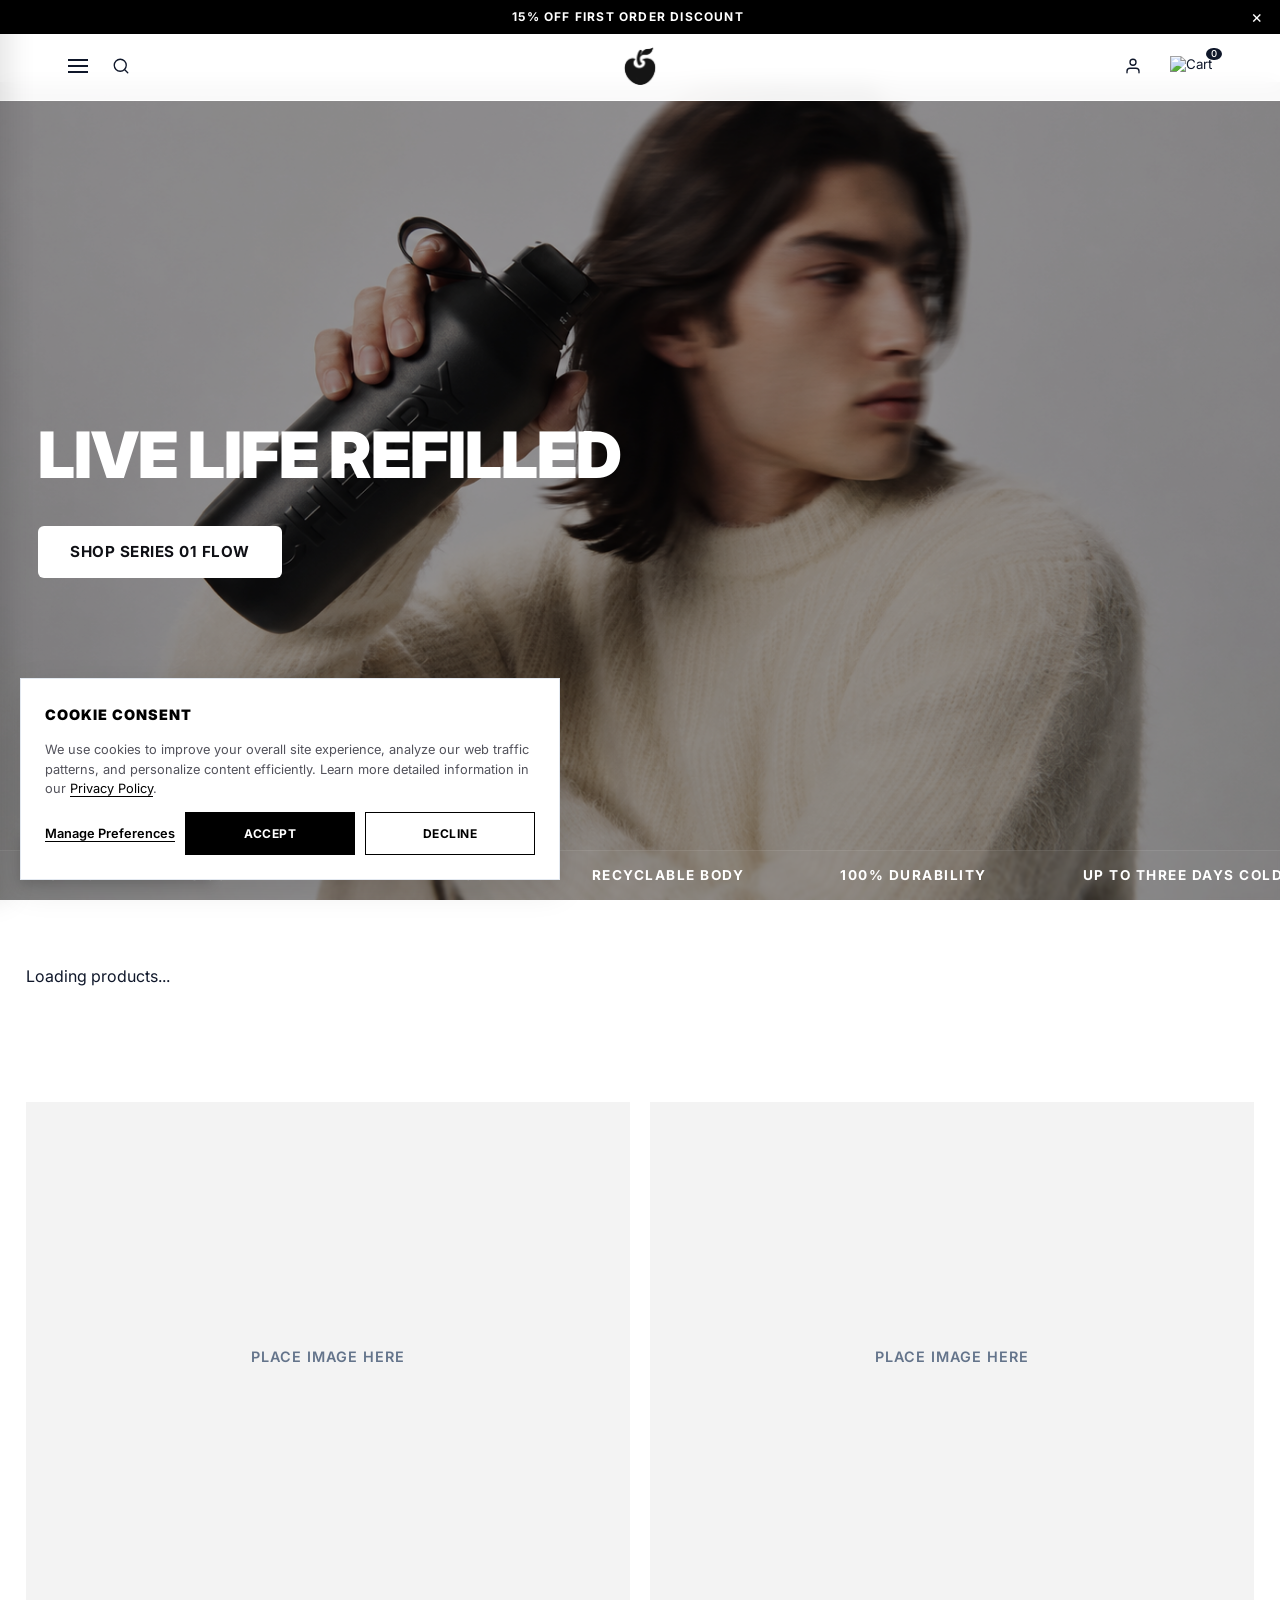
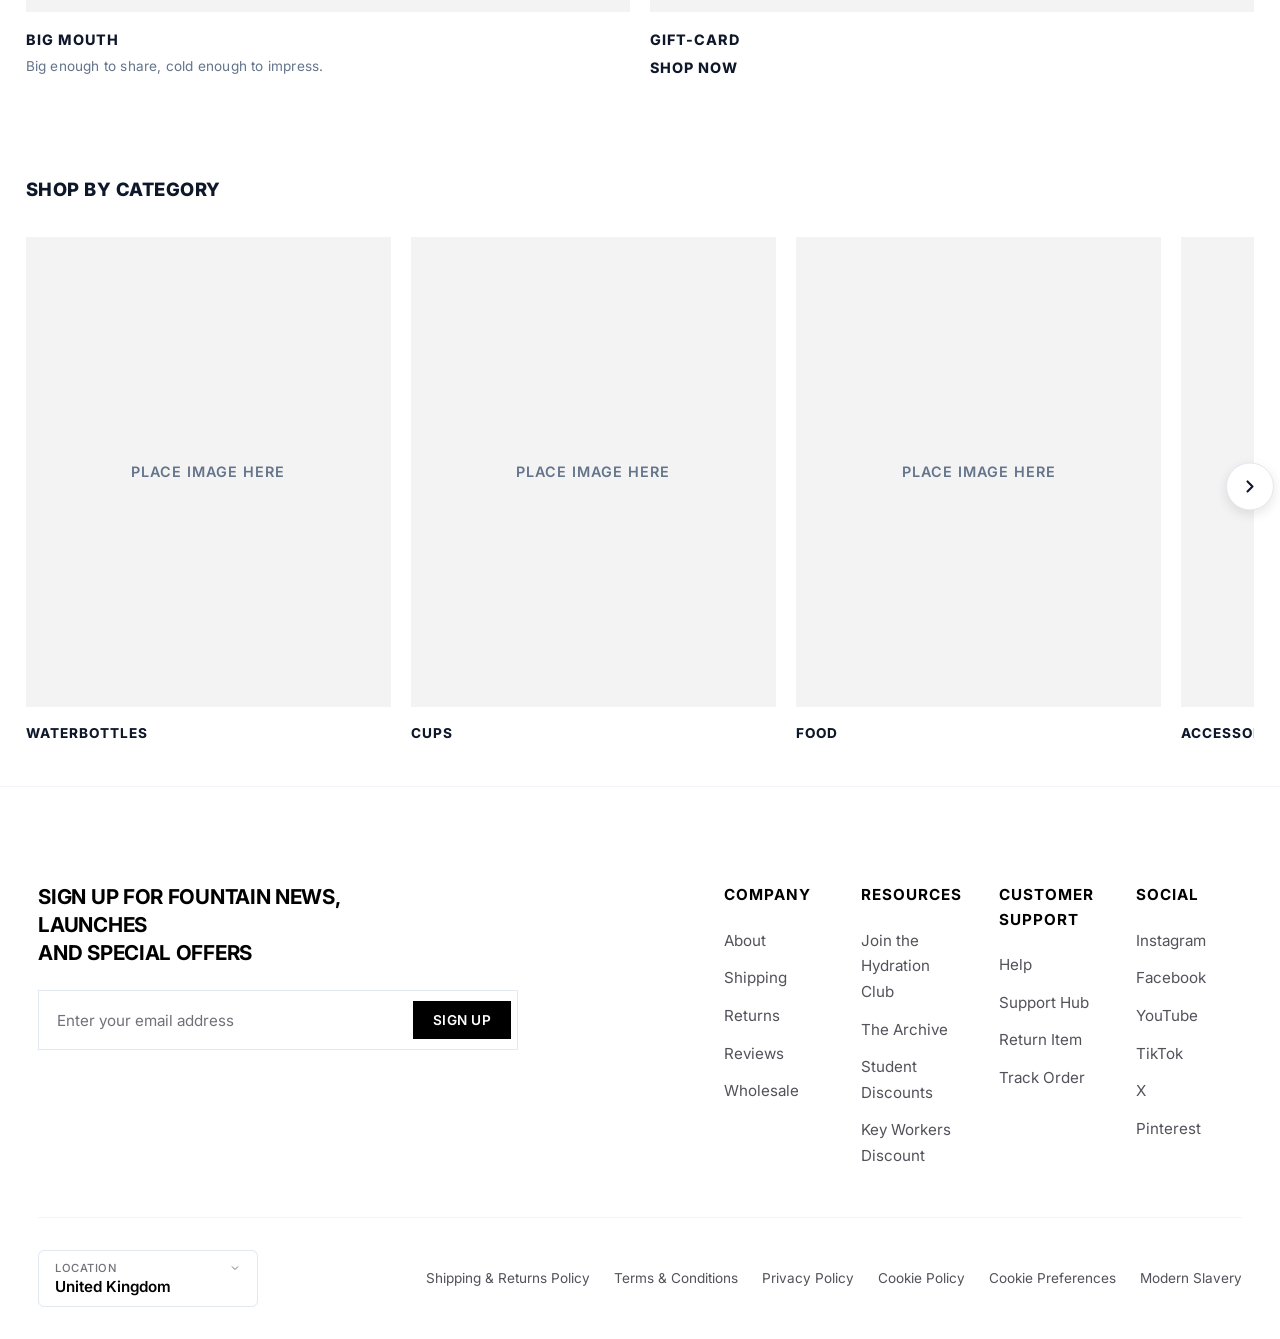
==== commit a3ba836a: "Update index.html" ====
--- a/index.html
+++ b/index.html
@@ -28,6 +28,7 @@
             --text-muted: #64748b;
             --accent-color: #000000;
             --border-color: #e2e8f0;
+            --faint-border: #f1f5f9;
             --red-color: #dc2626;
             --red-hover: #b91c1c;
         }
@@ -40,7 +41,7 @@
         }
 
         b, strong, [style*="font-weight: 600"], [style*="font-weight:600"], [style*="font-weight: 700"], [style*="font-weight:700"], [style*="font-weight: 800"], [style*="font-weight:800"],
-        .product-title, .product-price, .hero h1, .founder-main-title, .founder-story-text h3, .footer-newsletter-col h2, .footer-signup-btn, .footer-col h3, .location-value, .popup-title, .popup-btn, .category-section-title {
+        .product-title, .product-price, .hero h1, .footer-newsletter-col h2, .footer-signup-btn, .footer-col h3, .location-value, .popup-title, .popup-btn, .category-section-title {
             font-weight: calc(larger + 35) !important;
         }
 
@@ -993,138 +994,13 @@
             border-radius: 4px; 
         }
 
-        /* Meet the Founder Section Styles */
-        .founder-section {
-            padding: 6rem 3%;
-            background-color: var(--bg-color);
-            text-align: center;
-            border-bottom: 1px solid var(--border-color);
-        }
-
-        .founder-intro-tag {
-            font-size: 0.85rem;
-            font-weight: 500;
-            letter-spacing: 2px;
-            text-transform: uppercase;
-            color: var(--text-muted);
-            margin-bottom: 1rem;
-        }
-
-        .founder-intro-heading {
-            font-size: clamp(1.75rem, 3vw, 2.5rem);
-            font-weight: 600;
-            color: var(--text-color);
-            max-width: 900px;
-            margin: 0 auto 1.25rem auto;
-            line-height: 1.3;
-        }
-
-        .founder-intro-desc {
-            font-size: 1.1rem;
-            color: var(--text-muted);
-            max-width: 750px;
-            margin: 0 auto 2rem auto;
-        }
-
-        .founder-story-link {
-            display: inline-block;
-            font-size: 0.95rem;
-            font-weight: 600;
-            color: var(--text-color);
-            text-decoration: underline;
-            text-underline-offset: 6px;
-            cursor: pointer;
-            transition: color 0.2s ease;
-            background: none;
-            border: none;
-            padding: 0;
-        }
-
-        .founder-story-link:hover { color: var(--accent-color); }
-
-        .founder-full-story {
-            display: none;
-            max-width: 1000px;
-            margin: 3rem auto 0 auto;
-            text-align: left;
-            animation: fadeIn 0.4s ease-in-out;
-        }
-
-        .founder-full-story.active { display: block; }
-
-        .founder-main-title {
-            text-align: center;
-            font-size: 2.2rem;
-            font-weight: 700;
-            letter-spacing: -0.5px;
-            margin-bottom: 3rem;
-            color: var(--text-color);
-        }
-
-        .founder-content-flex {
-            display: flex;
-            gap: 2.5rem;
-            align-items: flex-start;
-            margin-bottom: 2rem;
-        }
-
-        .founder-story-text {
-            flex: 1;
-            font-size: 1.05rem;
-            color: var(--text-color);
-            line-height: 1.7;
-        }
-
-        .founder-story-text p { margin-bottom: 1.5rem; }
-
-        .founder-story-text h3 {
-            font-size: 1.2rem;
-            font-weight: 600;
-            margin-top: 1.5rem;
-            margin-bottom: 0.75rem;
-            color: var(--text-color);
-        }
-
-        .founder-img-wrapper {
-            flex: 0 0 280px;
-            border-radius: 12px;
-            overflow: hidden;
-            box-shadow: 0 10px 25px rgba(0,0,0,0.1);
-        }
-
-        .founder-img-wrapper img {
-            width: 100%;
-            height: auto;
-            display: block;
-            object-fit: cover;
-        }
-
-        @keyframes fadeIn {
-            from { opacity: 0; transform: translateY(10px); }
-            to { opacity: 1; transform: translateY(0); }
-        }
-
-        @media (max-width: 768px) {
-            .founder-content-flex {
-                flex-direction: column-reverse;
-                align-items: center;
-            }
-            .founder-img-wrapper {
-                width: 100%;
-                max-width: 320px;
-                margin-bottom: 1.5rem;
-            }
-            .founder-full-story { text-align: center; }
-            .founder-story-text { text-align: left; }
-        }
-
         /* Footer */
         .chilly-footer {
             background-color: #ffffff;
             color: #000000;
             padding: 6rem 3% 2rem 3%;
             font-family: 'Inter', sans-serif;
-            border-top: 1px solid var(--border-color);
+            border-top: 1px solid var(--faint-border);
         }
 
         .footer-top-grid {
@@ -1243,7 +1119,7 @@
 
         .footer-divider {
             border: none;
-            border-top: 1px solid var(--border-color);
+            border-top: 1px solid var(--faint-border);
             margin: 2rem auto;
             max-width: 1850px;
         }
@@ -2156,56 +2032,6 @@
             <button class="category-arrow-btn right-arrow" id="categoryRightBtn" aria-label="Scroll Right">
                 <svg viewBox="0 0 24 24"><polyline points="9 18 15 12 9 6"></polyline></svg>
             </button>
-        </div>
-    </section>
-
-    <section class="founder-section" id="founder">
-        <div class="founder-intro-tag">MEET THE FOUNDER:</div>
-        <h2 class="founder-intro-heading">A GRADUATE’S MISSION TO BUILD THE BOTTLE THAT LASTS.</h2>
-        <p class="founder-intro-desc">Fountain Bottles was started by Michael, a graduate inspired to change the way we think about everyday bottles and create one built to last.</p>
-        
-        <button class="founder-story-link" id="readStoryBtn">READ OUR FOUNDER STORY</button>
-
-        <div class="founder-full-story" id="founderFullStory">
-            <h2 class="founder-main-title">MEET THE OWNER</h2>
-            
-            <div class="founder-content-flex">
-                <div class="founder-story-text">
-                    <p>As a recent graduate, Michael noticed something frustrating about the bottles we use every day.</p>
-                    <p>Too many simply weren’t built to last.</p>
-                    <p>Fountain Bottles was created to change that.</p>
-                    
-                    <h3>The Problem:</h3>
-                    <p>We use our bottles every single day — at university, at work, at the gym, travelling and everywhere in between.</p>
-                    <p>Yet so many eventually leak, break, lose their finish, or simply get replaced.</p>
-                    <p>And when something is part of your everyday life, replacing it shouldn’t be the expectation.</p>
-                    <p>There had to be a better way.</p>
-                    <p>Fountain Bottles was going to be different.</p>
-                    
-                    <h3>How?</h3>
-                    <p>By creating a bottle built around one simple idea:</p>
-                    <p><strong>Make it once. Make it properly. Make it last.</strong></p>
-                    <p>Rather than creating another bottle designed to follow a trend, Fountain was created to be the one you reach for every day.</p>
-                    <p>Reliable. Practical. Timeless.</p>
-                    
-                    <h3>But Why… Fountain?</h3>
-                    <p>Michael believed that choosing a reusable bottle shouldn’t mean compromising on quality.</p>
-                    <p>If we want people to move away from disposable products, we need to create something they genuinely want to keep using.</p>
-                    <p>Something that feels right in your hand.</p>
-                    <p>Something you can take anywhere.</p>
-                    <p>Something you can rely on day after day.</p>
-                    <p>That became the mission behind Fountain Bottles:</p>
-                    <p><strong>Build a bottle worth keeping.</strong></p>
-                    <p>A bottle designed for everyday life, made with purpose, and built to stay with you for years to come.</p>
-                    <p>Because ultimately, the best bottle is the one you don’t need to replace.</p>
-                    <p>Today, Fountain Bottles continues that mission — creating drinkware designed to make reusable the easy choice.</p>
-                    <p>One bottle. Less replacing. A better everyday choice.</p>
-                </div>
-                
-                <div class="founder-img-wrapper">
-                    <img src="5BD93BCB-F18D-441C-AA0E-020CAF045FA4.png" alt="Michael - Founder of Fountain Bottles">
-                </div>
-            </div>
         </div>
     </section>
 
@@ -2527,19 +2353,6 @@
             accessoriesToggleIcon.textContent = accessoriesSubmenu.classList.contains('active') ? '-' : '+';
         });
 
-        const readStoryBtn = document.getElementById('readStoryBtn');
-        const founderFullStory = document.getElementById('founderFullStory');
-
-        readStoryBtn.addEventListener('click', () => {
-            founderFullStory.classList.toggle('active');
-            if (founderFullStory.classList.contains('active')) {
-                readStoryBtn.textContent = 'HIDE FOUNDER STORY';
-                founderFullStory.scrollIntoView({ behavior: 'smooth', block: 'start' });
-            } else {
-                readStoryBtn.textContent = 'READ OUR FOUNDER STORY';
-            }
-        });
-
         const locationDropdownWrapper = document.getElementById('locationDropdownWrapper');
         const locationSelectorBtn = document.getElementById('locationSelectorBtn');
         const countryDropdownMenu = document.getElementById('countryDropdownMenu');
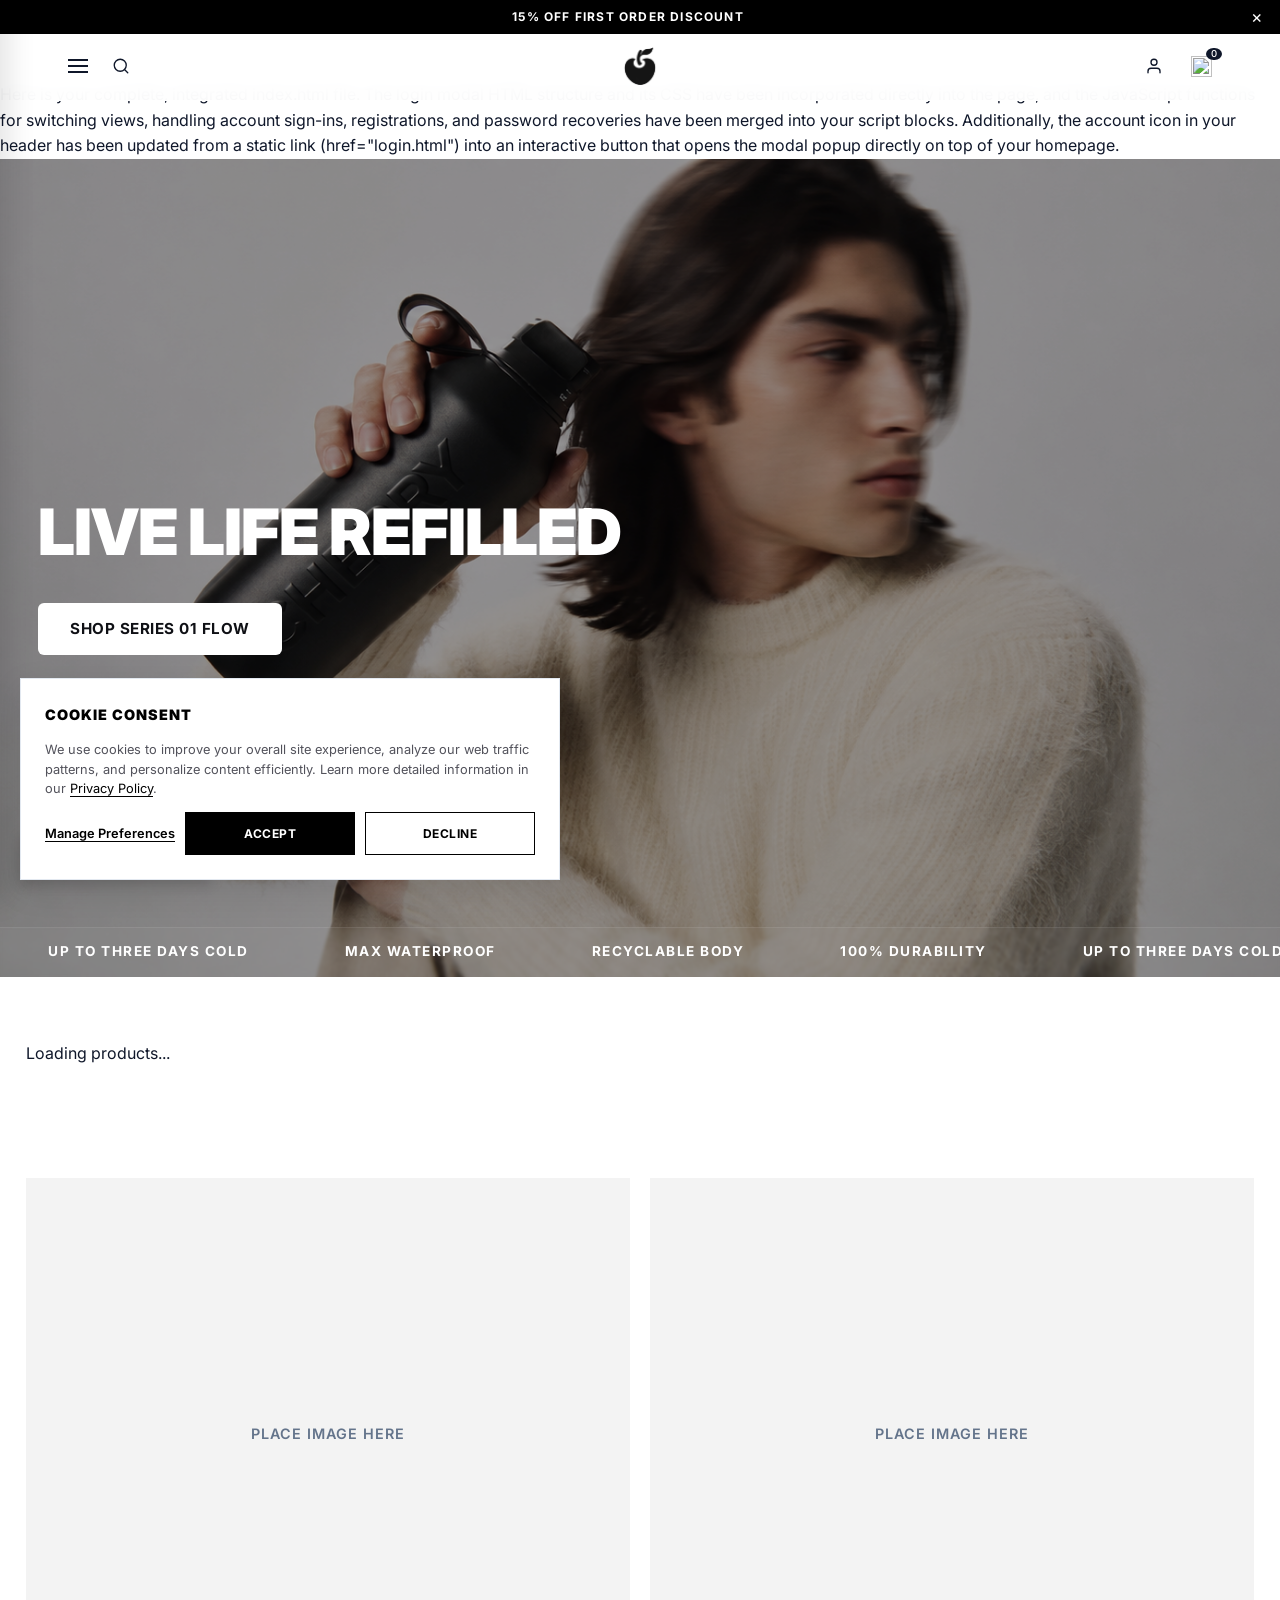
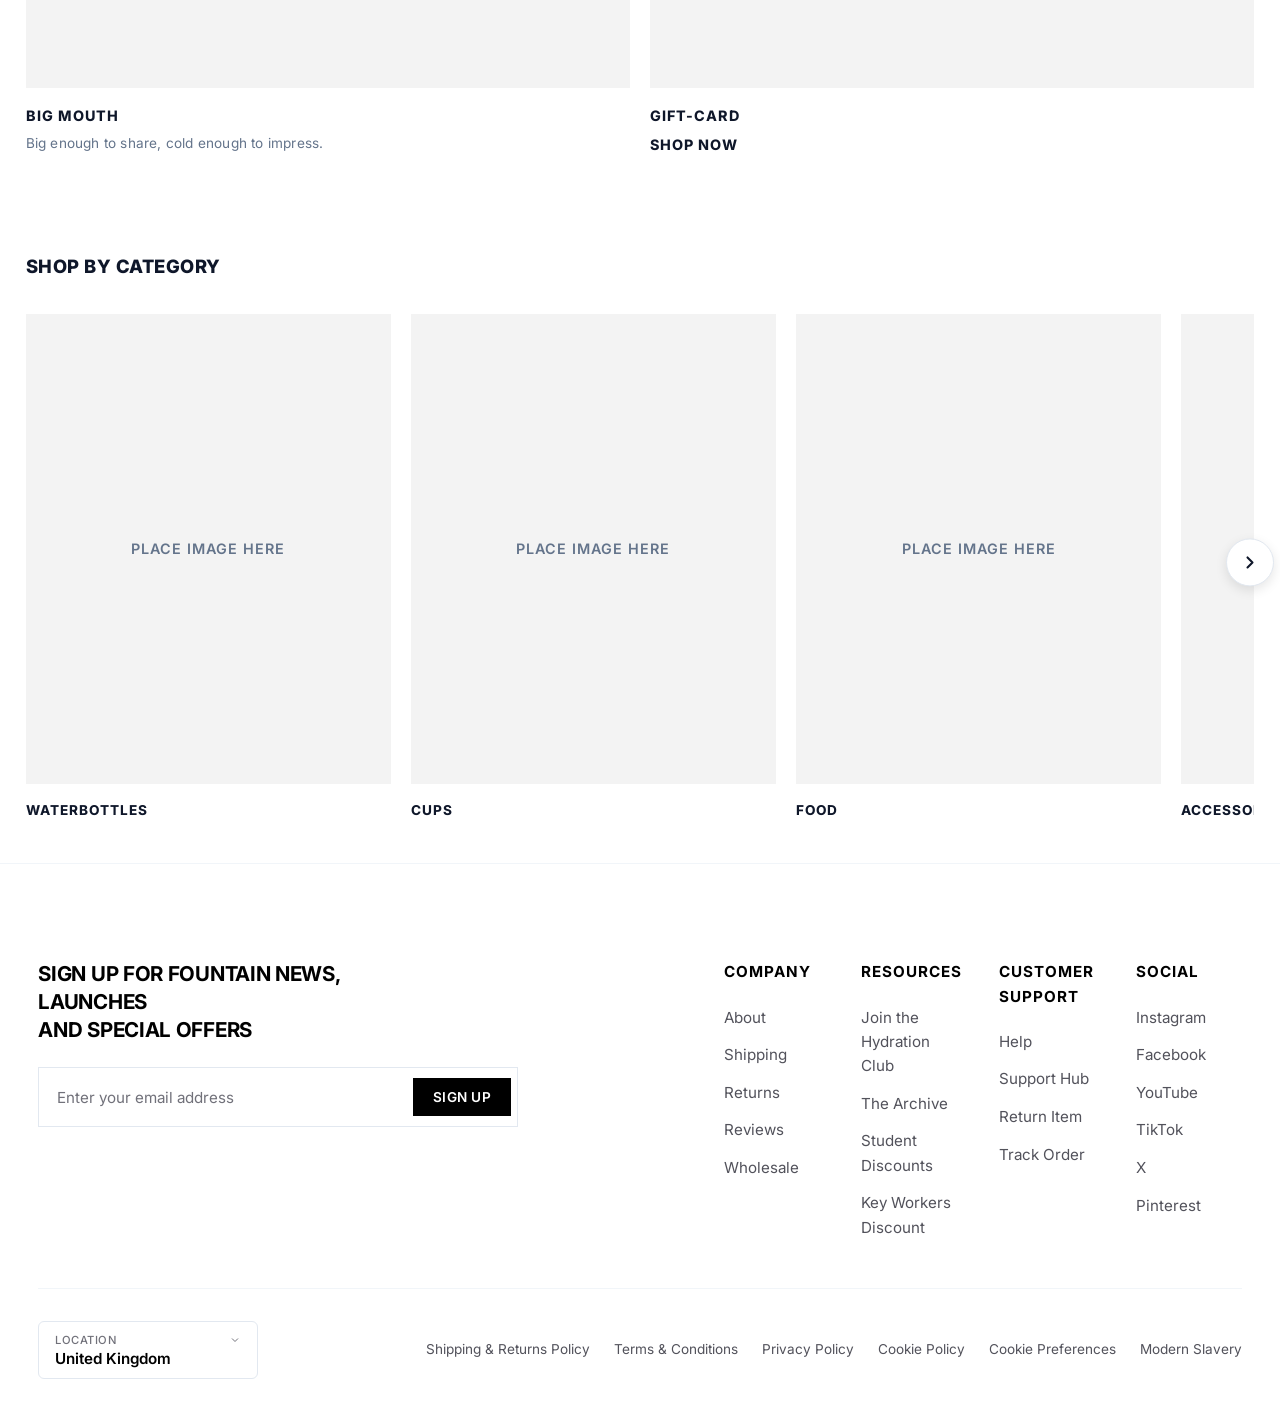
==== commit 9d9b9ff4: "Update index.html" ====
--- a/index.html
+++ b/index.html
@@ -1,3 +1,5 @@
+Here is your complete, integrated index.html file.
+The login modal HTML structure and its CSS have been incorporated directly into the page, and the JavaScript functions for switching views, handling account sign-ins, registrations, and password recoveries have been merged into your script blocks. Additionally, the account icon in your header has been updated from a static link (href="login.html") into an interactive button that opens the modal popup directly on top of your homepage.
 <!DOCTYPE html>
 <html lang="en">
 <head>
@@ -31,6 +33,9 @@
             --faint-border: #f1f5f9;
             --red-color: #dc2626;
             --red-hover: #b91c1c;
+            /* Login Modal Variables */
+            --bg-overlay: rgba(0, 0, 0, 0.4);
+            --input-border: #333333;
         }
 
         * {
@@ -1607,6 +1612,257 @@
         }
 
         .popup-dismiss:hover { opacity: 0.7; }
+
+        /* Login Modal Overlay Styles (Integrated from login.html) */
+        .login-modal-overlay {
+            position: fixed;
+            top: 0;
+            left: 0;
+            width: 100%;
+            height: 100%;
+            background-color: var(--bg-overlay);
+            display: flex;
+            align-items: center;
+            justify-content: center;
+            z-index: 5000;
+            padding: 1rem;
+            opacity: 0;
+            visibility: hidden;
+            transition: opacity 0.3s ease, visibility 0.3s ease;
+        }
+
+        .login-modal-overlay.active {
+            opacity: 1;
+            visibility: visible;
+        }
+
+        .auth-container {
+            width: 100%;
+            max-width: 600px;
+            background-color: #ffffff;
+            border-radius: 4px;
+            padding: 2.5rem 3rem;
+            display: flex;
+            flex-direction: column;
+            position: relative;
+            box-shadow: 0 4px 25px rgba(0, 0, 0, 0.15);
+        }
+
+        .login-close-btn {
+            position: absolute;
+            top: 1rem;
+            right: 1.25rem;
+            background: none;
+            border: none;
+            color: #000000;
+            font-size: 1.5rem;
+            cursor: pointer;
+            text-decoration: none;
+            width: 30px;
+            height: 30px;
+            display: flex;
+            align-items: center;
+            justify-content: center;
+        }
+
+        .login-close-btn:hover {
+            opacity: 0.7;
+        }
+
+        .brand-title {
+            font-size: 1.95rem;
+            font-weight: 700;
+            letter-spacing: 0.5px;
+            text-transform: uppercase;
+            margin-bottom: 1.5rem;
+            text-align: center;
+            line-height: 1.3;
+            color: #000000;
+        }
+
+        .auth-tabs {
+            display: flex;
+            width: 100%;
+            margin-bottom: 2rem;
+            border-bottom: 1px solid #e0e0e0;
+            position: relative;
+        }
+
+        .auth-tab {
+            flex: 1;
+            background: none;
+            border: none;
+            padding-bottom: 0.75rem;
+            font-size: 0.95rem;
+            font-weight: 600;
+            color: var(--text-muted);
+            cursor: pointer;
+            text-align: center;
+            position: relative;
+            transition: color 0.2s ease;
+        }
+
+        .auth-tab.active {
+            color: #000000;
+        }
+
+        .auth-tabs::after {
+            content: '';
+            position: absolute;
+            bottom: -1px;
+            left: 0;
+            width: 50%;
+            height: 2px;
+            background-color: #000000;
+            transition: transform 0.3s cubic-bezier(0.4, 0, 0.2, 1);
+        }
+
+        .auth-tabs.register-active::after {
+            transform: translateX(100%);
+        }
+
+        .auth-view {
+            width: 100%;
+            display: none;
+            flex-direction: column;
+        }
+
+        .auth-view.active {
+            display: flex;
+        }
+
+        .input-group {
+            position: relative;
+            width: 100%;
+            margin-bottom: 1rem;
+        }
+
+        .auth-input {
+            width: 100%;
+            padding: 0.8rem 0;
+            background: transparent;
+            border: none;
+            border-bottom: 1px solid var(--input-border);
+            color: #000000;
+            font-size: 0.95rem;
+            outline: none;
+            text-align: left;
+            font-family: 'Inter', sans-serif;
+            letter-spacing: normal;
+        }
+
+        .auth-input::placeholder {
+            color: #000000;
+            font-family: 'Inter', sans-serif;
+            font-weight: 400;
+        }
+
+        .auth-input:focus {
+            border-bottom-color: #000000;
+        }
+
+        .auth-input[type="password"] {
+            -webkit-text-security: disc;
+            font-family: 'Inter', sans-serif;
+            letter-spacing: normal;
+        }
+
+        .forgot-password-container {
+            width: 100%;
+            display: flex;
+            flex-direction: column;
+            margin-bottom: 1.5rem;
+        }
+
+        .divider-line {
+            width: 100%;
+            height: 1px;
+            background-color: rgba(0, 0, 0, 0.15);
+            margin-bottom: 0.85rem;
+        }
+
+        .forgot-link {
+            background: none;
+            border: none;
+            color: #000000;
+            font-size: 0.85rem;
+            cursor: pointer;
+            text-decoration: underline;
+            text-align: left;
+            font-weight: 500;
+        }
+
+        .forgot-link:hover {
+            opacity: 0.7;
+        }
+
+        .btn-black {
+            width: 100%;
+            padding: 0.9rem;
+            background-color: #000000;
+            color: #ffffff;
+            border: none;
+            border-radius: 4px;
+            font-size: 0.95rem;
+            font-weight: 600;
+            cursor: pointer;
+            margin-bottom: 0.75rem;
+            text-align: center;
+        }
+
+        .btn-black:hover {
+            background-color: #222222;
+        }
+
+        .btn-social {
+            width: 100%;
+            padding: 0.9rem;
+            background: transparent;
+            color: #000000;
+            border: 1px solid #000000;
+            border-radius: 4px;
+            font-size: 0.95rem;
+            font-weight: 600;
+            cursor: pointer;
+            text-align: center;
+            display: flex;
+            align-items: center;
+            justify-content: center;
+            gap: 12px;
+            margin-bottom: 0.75rem;
+        }
+
+        .btn-social:hover {
+            background-color: #f8f9fa;
+        }
+
+        .social-icon {
+            width: 30px;
+            height: 30px;
+            object-fit: contain;
+        }
+
+        .message-banner {
+            width: 100%;
+            padding: 0.75rem;
+            border-radius: 4px;
+            font-size: 0.85rem;
+            margin-bottom: 1rem;
+            display: none;
+            text-align: center;
+        }
+        .message-banner.error {
+            background-color: rgba(220, 38, 38, 0.1);
+            border: 1px solid #dc2626;
+            color: #dc2626;
+            display: block;
+        }
+        .message-banner.success {
+            background-color: rgba(22, 163, 74, 0.1);
+            border: 1px solid #16a34a;
+            color: #16a34a;
+            display: block;
+        }
 
         /* Cole Buxton Style Cookie Consent Banner */
         .cb-cookie-banner {
@@ -1898,9 +2154,9 @@
         </a>
 
         <div class="header-right">
-            <a href="login.html" class="login-icon-btn" aria-label="Login">
+            <button type="button" class="login-icon-btn" id="loginOpenBtn" aria-label="Login">
                 <svg viewBox="0 0 24 24"><path d="M20 21v-2a4 4 0 0 0-4-4H8a4 4 0 0 0-4 4v2"></path><circle cx="12" cy="7" r="4"></circle></svg>
-            </a>
+            </button>
             <button class="cart-icon-btn snipcart-checkout" aria-label="Cart">
                 <img src="upload2.png" alt="Cart" class="cart-icon-img">
                 <span class="cart-count snipcart-items-count">0</span>
@@ -2183,8 +2439,211 @@
         </div>
     </div>
 
+    <!-- Login / Account Modal Popup Structure -->
+    <div class="login-modal-overlay" id="loginModalOverlay">
+        <div class="auth-container">
+            <button type="button" class="login-close-btn" id="loginCloseBtn">&times;</button>
+
+            <h1 class="brand-title" id="mainBrandTitle">WELCOME</h1>
+
+            <div id="authTabsHeader" class="auth-tabs">
+                <button type="button" id="tabSignIn" class="auth-tab active" onclick="switchView('signInView')">Sign In</button>
+                <button type="button" id="tabRegister" class="auth-tab" onclick="switchView('registerView')">Sign Up</button>
+            </div>
+
+            <div id="signInView" class="auth-view active">
+                <div id="signInMessage" class="message-banner"></div>
+
+                <form id="signInForm" onsubmit="handleSignIn(event)">
+                    <div class="input-group">
+                        <input type="email" id="signInEmail" class="auth-input" placeholder="Email" required>
+                    </div>
+                    <div class="input-group">
+                        <input type="password" id="signInPassword" class="auth-input" placeholder="Password" required>
+                    </div>
+
+                    <div class="forgot-password-container">
+                        <div class="divider-line"></div>
+                        <button type="button" class="forgot-link" onclick="switchView('forgotView')">Forgot your password?</button>
+                    </div>
+
+                    <button type="submit" class="btn-black">Sign In</button>
+                    
+                    <button type="button" class="btn-social" onclick="handleGoogleSignIn()">
+                        <img src="IMG_0565.png" alt="Google logo" class="social-icon">
+                        Continue with Google
+                    </button>
+
+                    <button type="button" class="btn-social" onclick="handleAppleSignIn()">
+                        <img src="IMG_0566.png" alt="Apple logo" class="social-icon">
+                        Continue with Apple
+                    </button>
+                </form>
+            </div>
+
+            <div id="forgotView" class="auth-view">
+                <div id="forgotMessage" class="message-banner"></div>
+
+                <form id="forgotForm" onsubmit="handleForgotPassword(event)">
+                    <div class="input-group">
+                        <input type="email" id="forgotEmail" class="auth-input" placeholder="Email address" required>
+                    </div>
+
+                    <button type="submit" class="btn-black">Send reset email</button>
+                    <button type="button" class="btn-social" style="border: none;" onclick="switchView('signInView')">Cancel</button>
+                </form>
+            </div>
+
+            <div id="registerView" class="auth-view">
+                <div id="registerMessage" class="message-banner"></div>
+
+                <form id="registerForm" onsubmit="handleRegister(event)">
+                    <div class="input-group">
+                        <input type="text" id="regForename" class="auth-input" placeholder="First name" required>
+                    </div>
+                    <div class="input-group">
+                        <input type="text" id="regSurname" class="auth-input" placeholder="Last name" required>
+                    </div>
+                    <div class="input-group">
+                        <input type="email" id="regEmail" class="auth-input" placeholder="Email" required>
+                    </div>
+                    <div class="input-group">
+                        <input type="password" id="regPassword" class="auth-input" placeholder="Password" required>
+                    </div>
+
+                    <button type="submit" class="btn-black">Sign Up</button>
+                </form>
+            </div>
+        </div>
+    </div>
+
     <script src="app.js"></script>
     <script>
+        // Login Modal Toggle Functionality
+        const loginOpenBtn = document.getElementById('loginOpenBtn');
+        const loginModalOverlay = document.getElementById('loginModalOverlay');
+        const loginCloseBtn = document.getElementById('loginCloseBtn');
+
+        loginOpenBtn.addEventListener('click', () => {
+            loginModalOverlay.classList.add('active');
+            document.body.style.overflow = 'hidden';
+        });
+
+        loginCloseBtn.addEventListener('click', () => {
+            loginModalOverlay.classList.remove('active');
+            document.body.style.overflow = 'auto';
+        });
+
+        loginModalOverlay.addEventListener('click', (e) => {
+            if (e.target === loginModalOverlay) {
+                loginModalOverlay.classList.remove('active');
+                document.body.style.overflow = 'auto';
+            }
+        });
+
+        // Authentication Views & Form Handlers (from login.html)
+        function switchView(viewId) {
+            document.querySelectorAll('.auth-view').forEach(view => view.classList.remove('active'));
+            document.getElementById(viewId).classList.add('active');
+            document.querySelectorAll('.message-banner').forEach(b => { b.className = 'message-banner'; b.textContent = ''; });
+
+            const tabsHeader = document.getElementById('authTabsHeader');
+            const tabSignIn = document.getElementById('tabSignIn');
+            const tabRegister = document.getElementById('tabRegister');
+            const brandTitle = document.getElementById('mainBrandTitle');
+
+            if (viewId === 'signInView') {
+                tabsHeader.style.display = 'flex';
+                tabsHeader.classList.remove('register-active');
+                tabSignIn.classList.add('active');
+                tabRegister.classList.remove('active');
+                brandTitle.textContent = 'WELCOME';
+                brandTitle.style.display = 'block';
+            } else if (viewId === 'registerView') {
+                tabsHeader.style.display = 'flex';
+                tabsHeader.classList.add('register-active');
+                tabSignIn.classList.remove('active');
+                tabRegister.classList.add('active');
+                brandTitle.textContent = 'WELCOME';
+                brandTitle.style.display = 'block';
+            } else {
+                tabsHeader.style.display = 'none';
+                brandTitle.textContent = 'Recover Password';
+                brandTitle.style.display = 'block';
+            }
+        }
+
+        function getRegisteredUsers() {
+            const users = localStorage.getItem('fountain_users');
+            return users ? JSON.parse(users) : [];
+        }
+
+        function handleSignIn(event) {
+            event.preventDefault();
+            const email = document.getElementById('signInEmail').value.trim();
+            const password = document.getElementById('signInPassword').value;
+            const msgBox = document.getElementById('signInMessage');
+
+            const users = getRegisteredUsers();
+            const foundUser = users.find(u => u.email === email && u.password === password);
+
+            if (foundUser) {
+                msgBox.className = 'message-banner success';
+                msgBox.textContent = `Welcome back, ${foundUser.forename}! Signed in successfully to Cherry.`;
+                setTimeout(() => { 
+                    loginModalOverlay.classList.remove('active');
+                    document.body.style.overflow = 'auto';
+                }, 1000);
+            } else {
+                msgBox.className = 'message-banner error';
+                msgBox.textContent = 'Account does not exist.';
+            }
+        }
+
+        function handleGoogleSignIn() {
+            alert('Redirecting to Google to continue to Cherry...');
+        }
+
+        function handleAppleSignIn() {
+            alert('Redirecting to Apple to continue to Cherry...');
+        }
+
+        function handleForgotPassword(event) {
+            event.preventDefault();
+            const email = document.getElementById('forgotEmail').value.trim();
+            const msgBox = document.getElementById('forgotMessage');
+            if (email) {
+                msgBox.className = 'message-banner success';
+                msgBox.textContent = `Password reset email sent to ${email}.`;
+            }
+        }
+
+        function handleRegister(event) {
+            event.preventDefault();
+            const email = document.getElementById('regEmail').value.trim();
+            const forename = document.getElementById('regForename').value.trim();
+            const surname = document.getElementById('regSurname').value.trim();
+            const password = document.getElementById('regPassword').value;
+            const msgBox = document.getElementById('registerMessage');
+
+            let users = getRegisteredUsers();
+            if (users.some(u => u.email === email)) {
+                msgBox.className = 'message-banner error';
+                msgBox.textContent = 'An account with this email already exists.';
+                return;
+            }
+
+            users.push({ email, forename, surname, password });
+            localStorage.setItem('fountain_users', JSON.stringify(users));
+
+            msgBox.className = 'message-banner success';
+            msgBox.textContent = 'Account created successfully! Redirecting to login...';
+            setTimeout(() => {
+                document.getElementById('registerForm').reset();
+                switchView('signInView');
+            }, 1200);
+        }
+
         // Search Overlay Functionality & Volume Price Switcher
         const searchOpenBtn = document.getElementById('searchOpenBtn');
         const searchOverlayPage = document.getElementById('searchOverlayPage');
@@ -2200,7 +2659,6 @@
             document.body.style.overflow = 'auto';
         });
 
-        // Volume click handler to increase price by 10 quid (£10)
         document.querySelectorAll('.search-product-card').forEach(card => {
             const volumeButtons = card.querySelectorAll('.volume-option');
             const priceDisplay = card.querySelector('.search-product-price');
@@ -2431,8 +2889,7 @@
                 closePopup();
             }
         });
-    </script>
-    <script>
+
         function adjustPolicyText() {
             const desktopSpan = document.querySelector('.desktop-shipping-text');
             const mobileSpan = document.querySelector('.mobile-shipping-text');
@@ -2454,3 +2911,4 @@
     <script src="cart-drawer.js"></script>
 </body>
 </html>
+
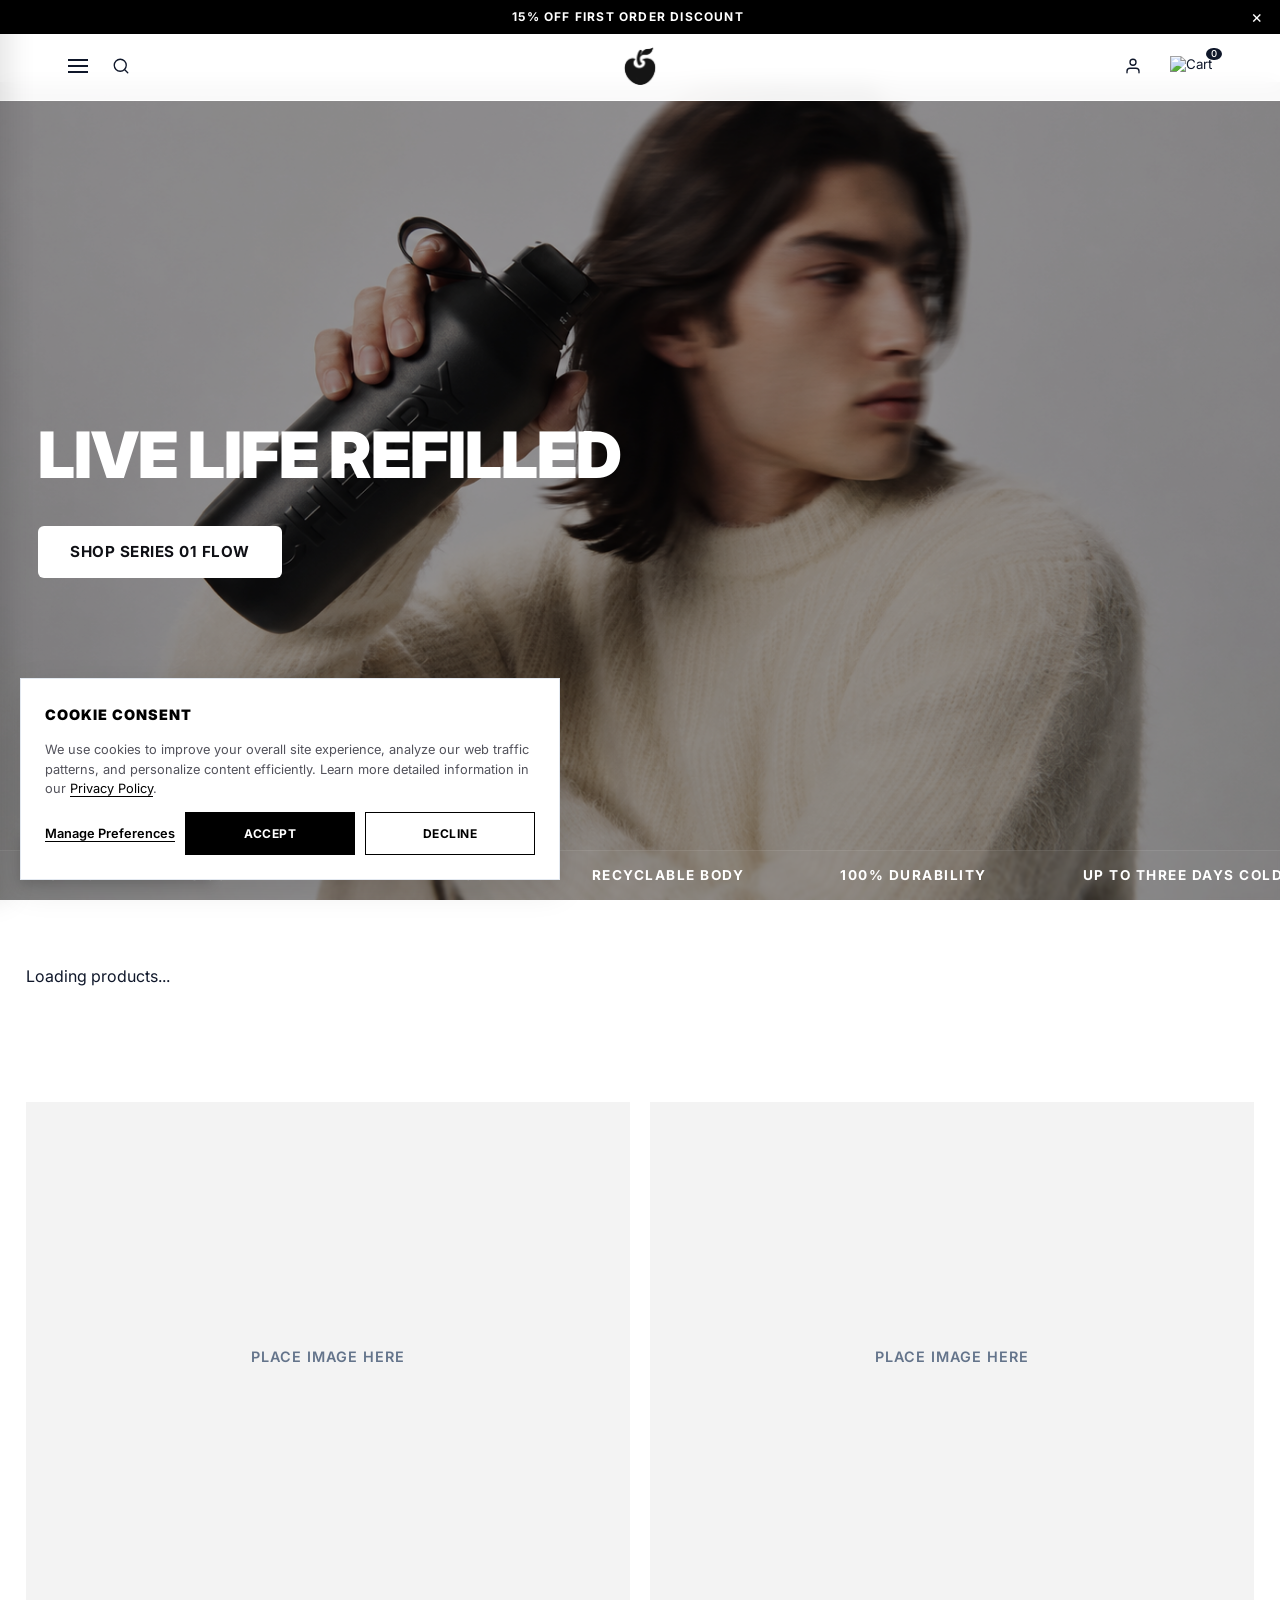
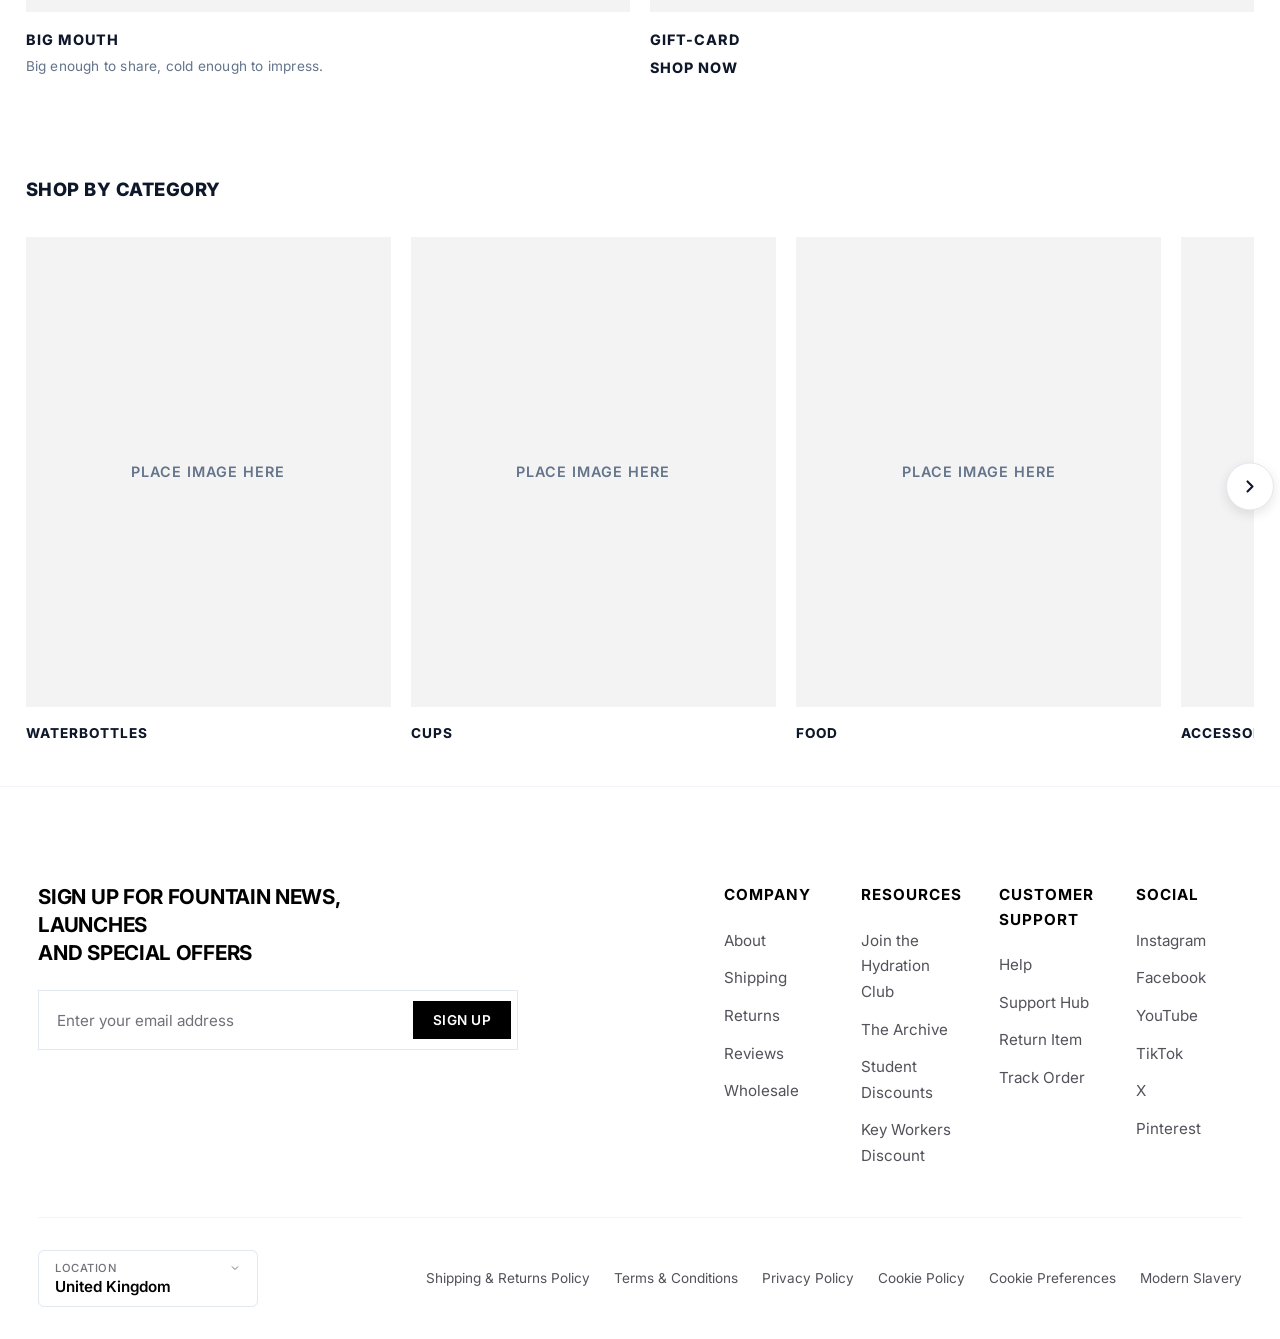
==== commit 606f8572: "Update index.html" ====
--- a/index.html
+++ b/index.html
@@ -1,5 +1,3 @@
-Here is your complete, integrated index.html file.
-The login modal HTML structure and its CSS have been incorporated directly into the page, and the JavaScript functions for switching views, handling account sign-ins, registrations, and password recoveries have been merged into your script blocks. Additionally, the account icon in your header has been updated from a static link (href="login.html") into an interactive button that opens the modal popup directly on top of your homepage.
 <!DOCTYPE html>
 <html lang="en">
 <head>
@@ -2911,4 +2909,3 @@
     <script src="cart-drawer.js"></script>
 </body>
 </html>
-
